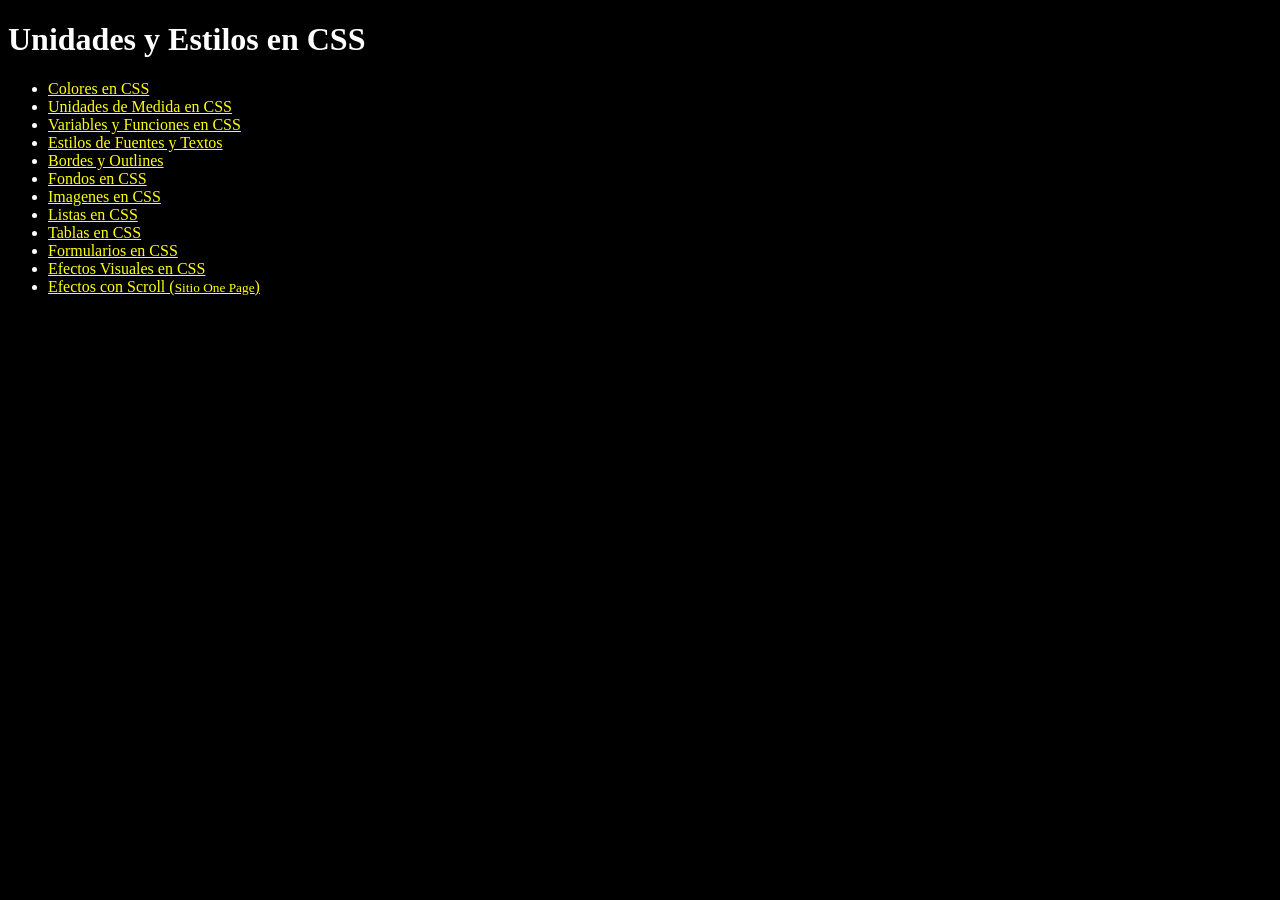
==== index.html @ bd5e769a "Styling with CSS" ====
<!DOCTYPE html>
<html lang="es" class="dark-mode">
  <head>
    <meta charset="UTF-8" />
    <meta name="viewport" content="width=device-width, initial-scale=1.0" />
    <title>Unidades y Estilos CSS</title>
    <link rel="stylesheet" href="css/index.css" />
    <h1>Unidades y Estilos en CSS</h1>
    <ul>
      <li><a href="colors.html">Colores en CSS</a></li>
      <li><a href="units.html">Unidades de Medida en CSS</a></li>
      <li>
        <a href="variables-functions.html">Variables y Funciones en CSS</a>
      </li>
      <li><a href="fonts-text.html">Estilos de Fuentes y Textos</a></li>
      <li><a href="border-outline.html">Bordes y Outlines</a></li>
      <li><a href="backgrounds.html">Fondos en CSS</a></li>
      <li><a href="images.html">Imagenes en CSS</a></li>
      <li><a href="list-items.html">Listas en CSS</a></li>
      <li><a href="tables.html">Tablas en CSS</a></li>
      <li><a href="forms.html">Formularios en CSS</a></li>
      <li><a href="visual-effects.html">Efectos Visuales en CSS</a></li>
      <li>
        <a href="scroll-one-page.html"
          >Efectos con Scroll (<small>Sitio One Page</small>)</a
        >
      </li>
    </ul>
  </head>
  <body></body>
</html>
---- css/index.css ----
.dark-mode {
  background-color: #fff;
  color: #000;
  filter: invert(1);
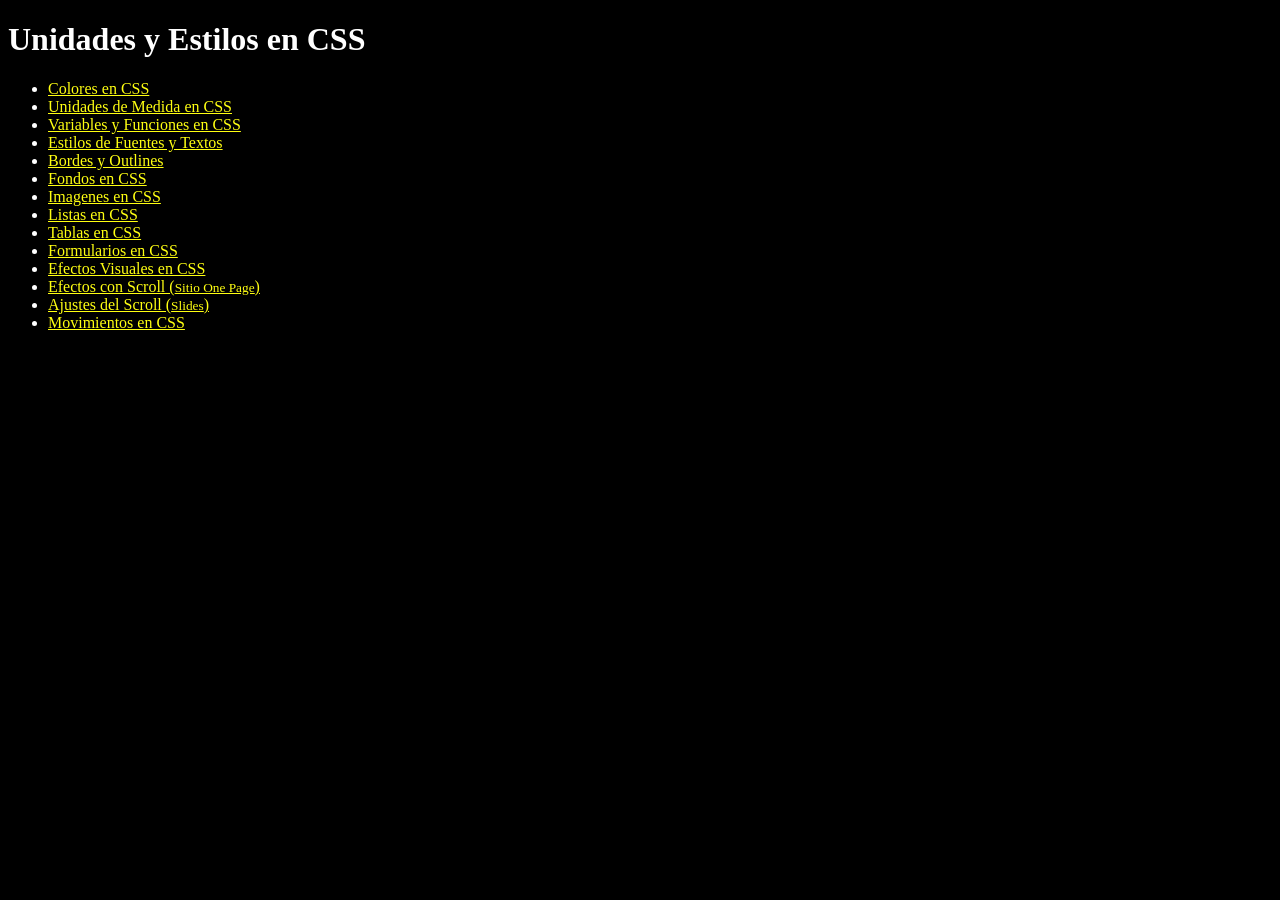
==== commit 309acba1: "Working with CSS transitions and transformations" ====
--- a/index.html
+++ b/index.html
@@ -25,6 +25,12 @@
           >Efectos con Scroll (<small>Sitio One Page</small>)</a
         >
       </li>
+      <li>
+        <a href="scroll-snipes-slides.html"
+          >Ajustes del Scroll (<small>Slides</small>)</a
+        >
+      </li>
+      <li><a href="motion.html">Movimientos en CSS</a></li>
     </ul>
   </head>
   <body></body>
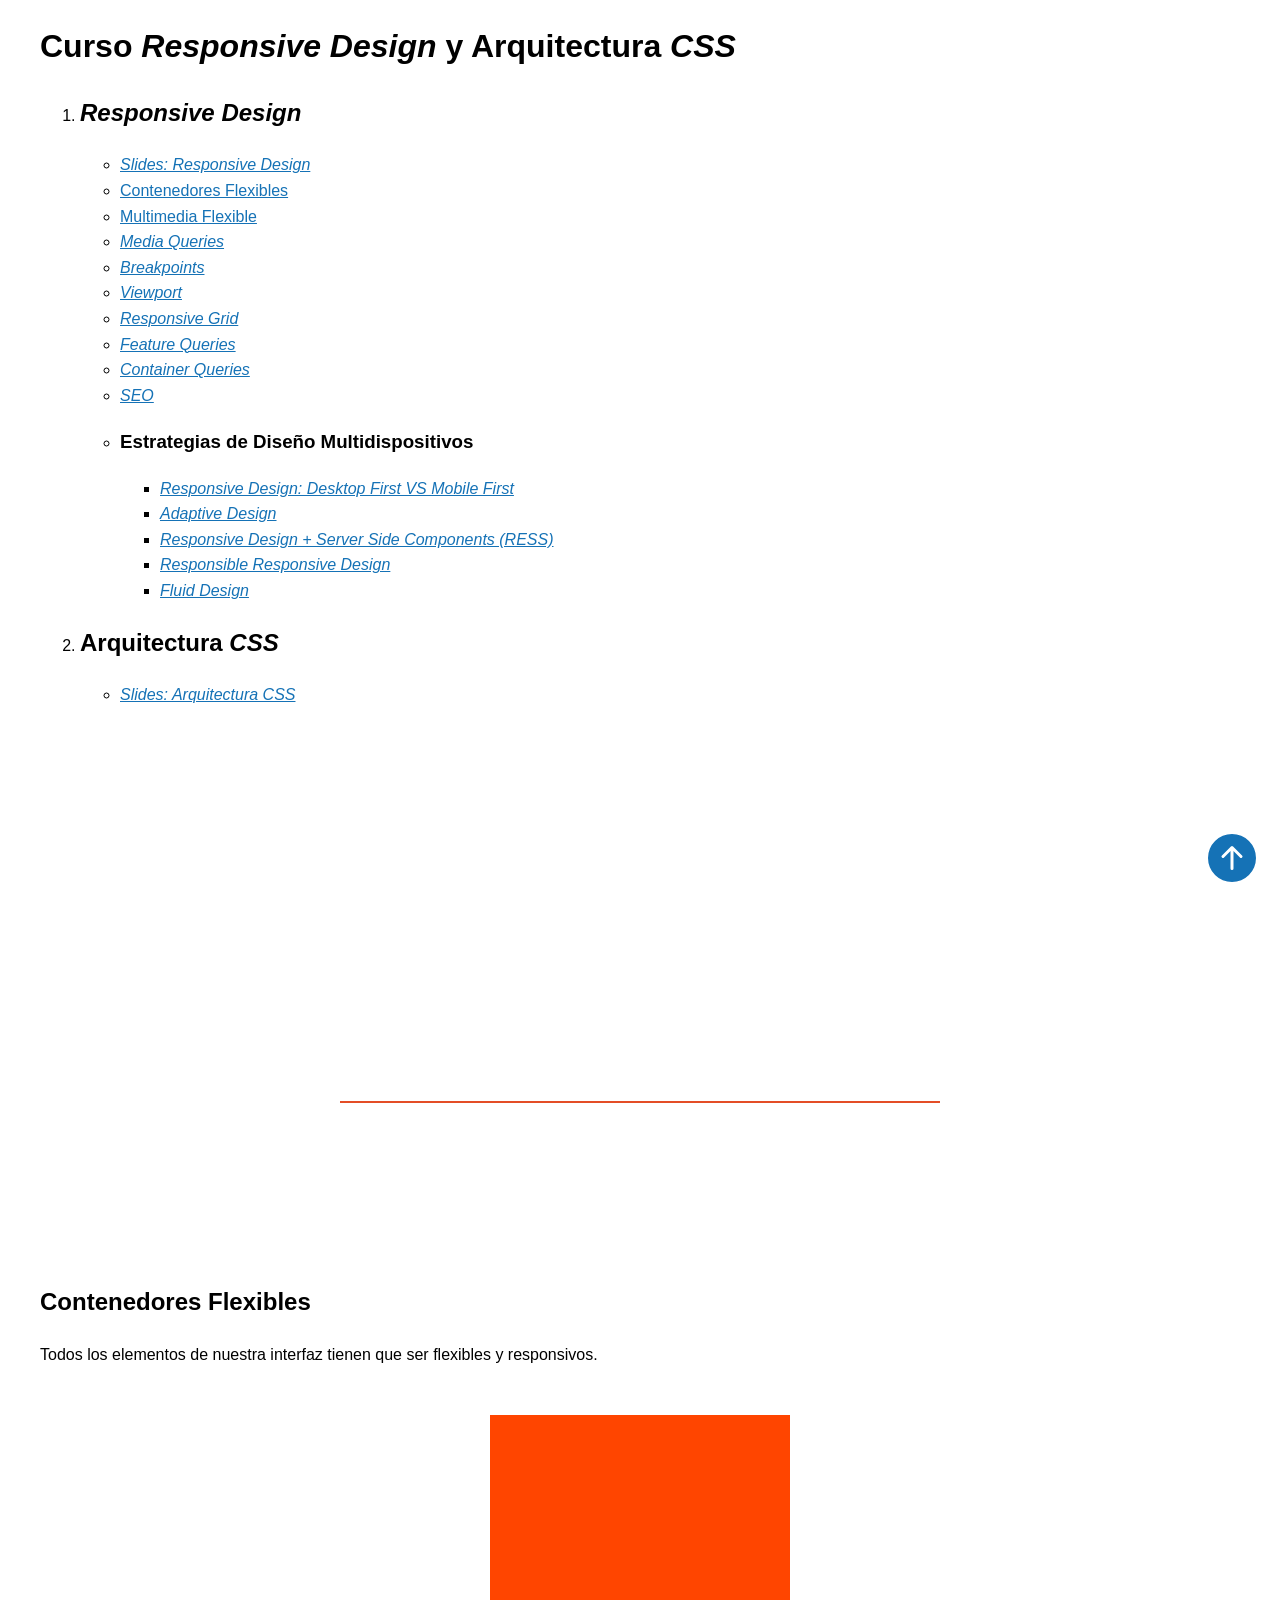
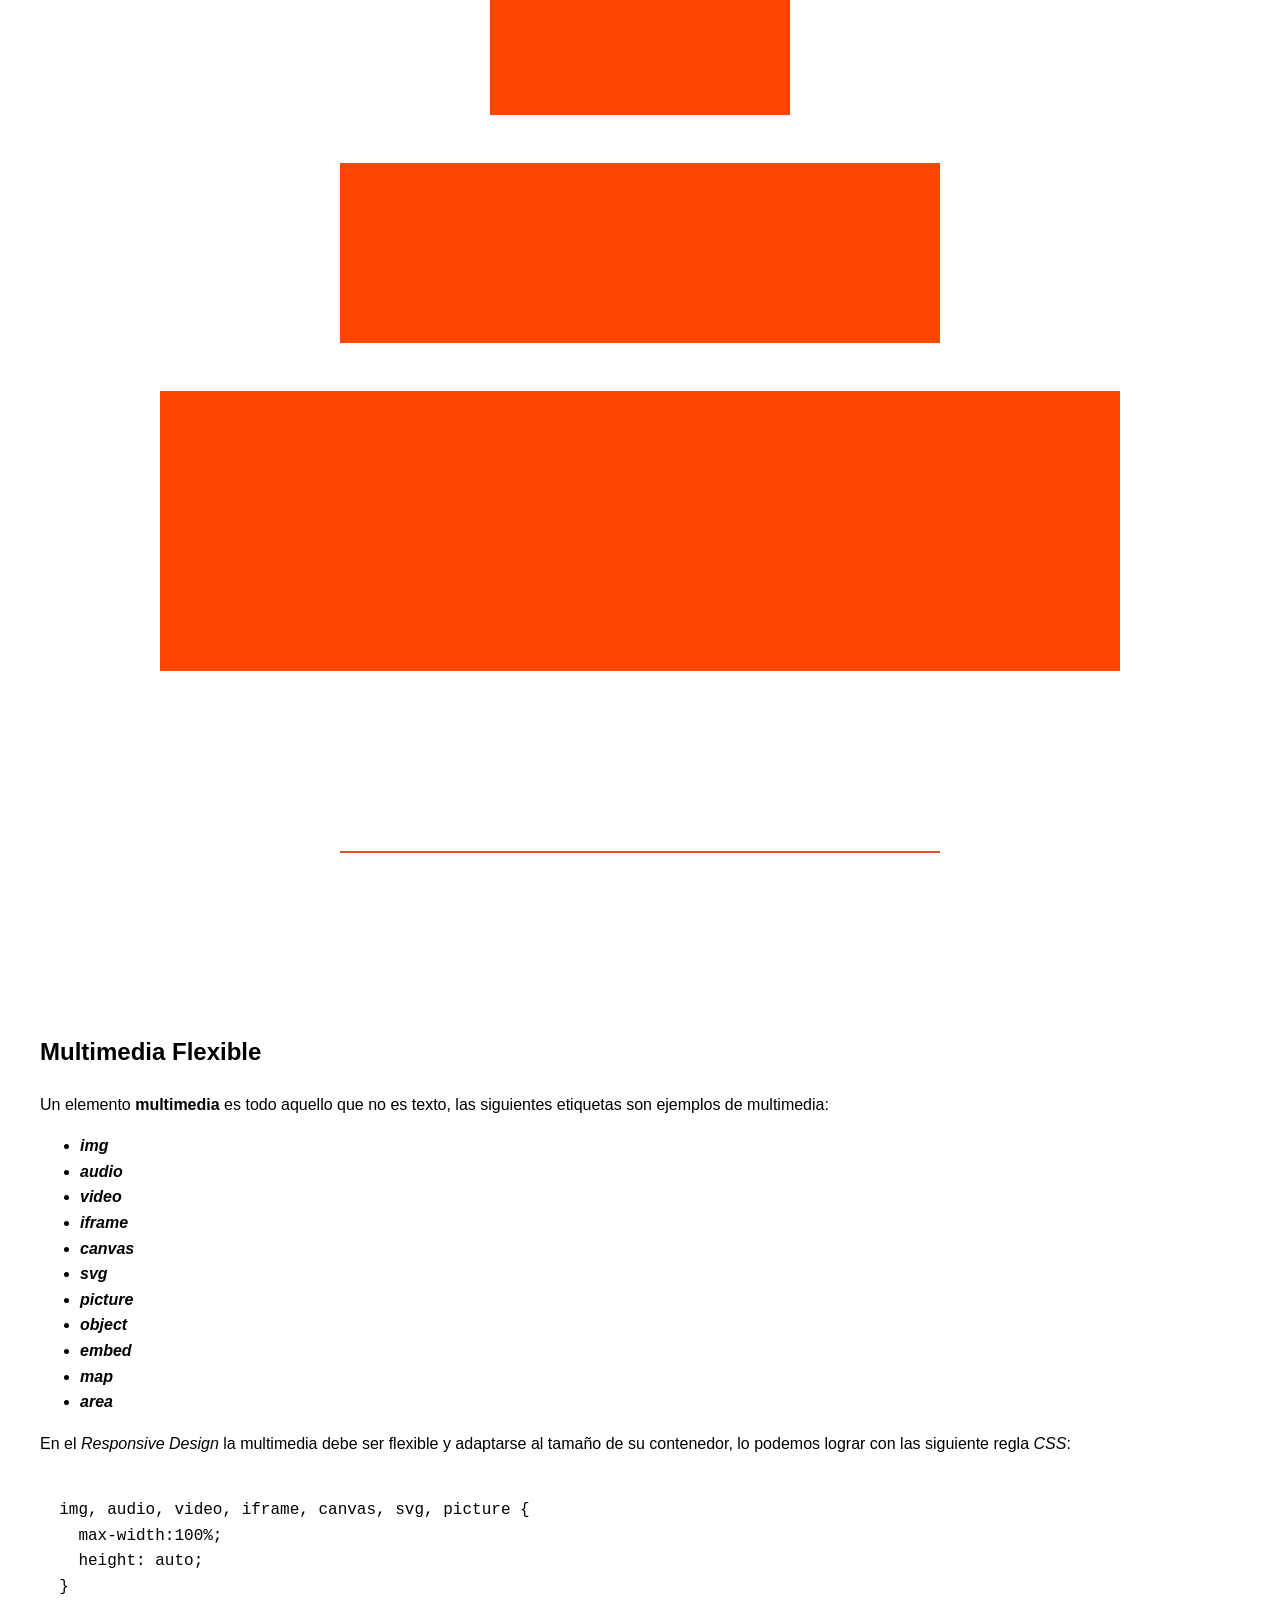
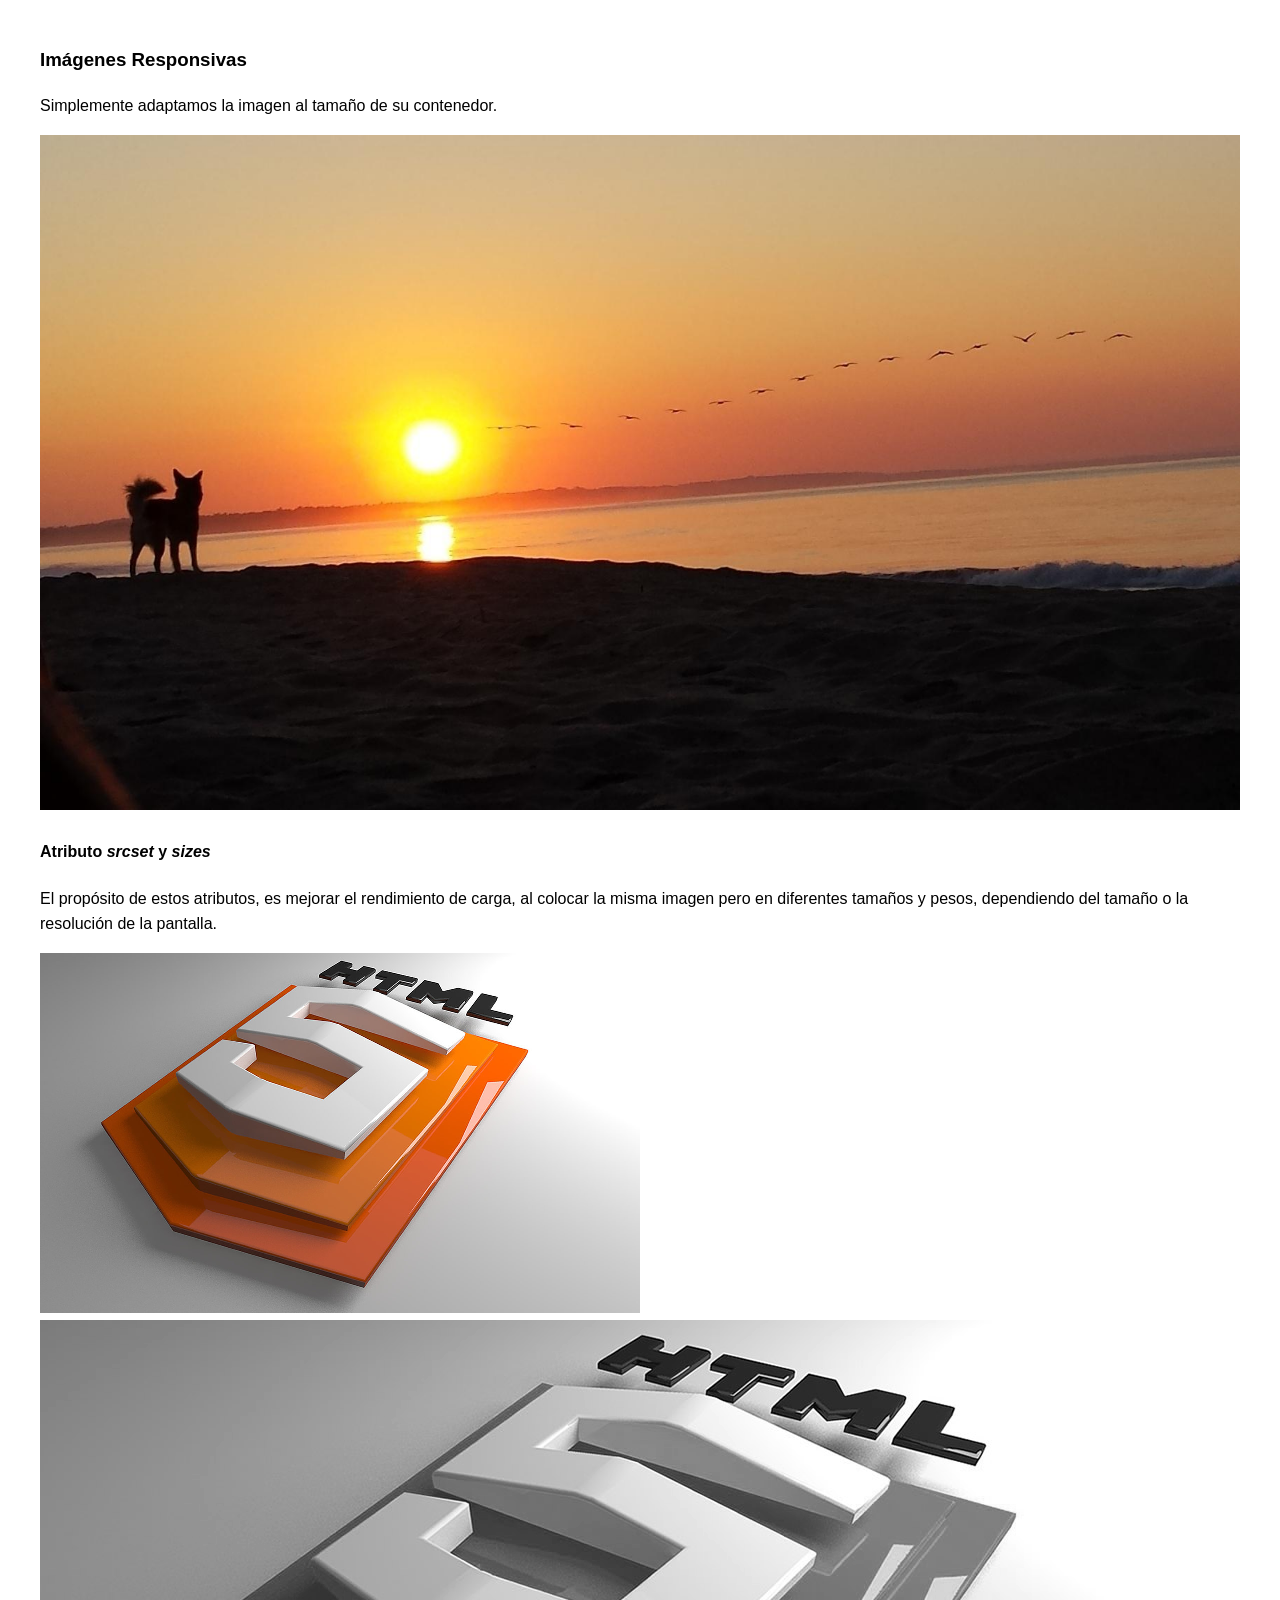
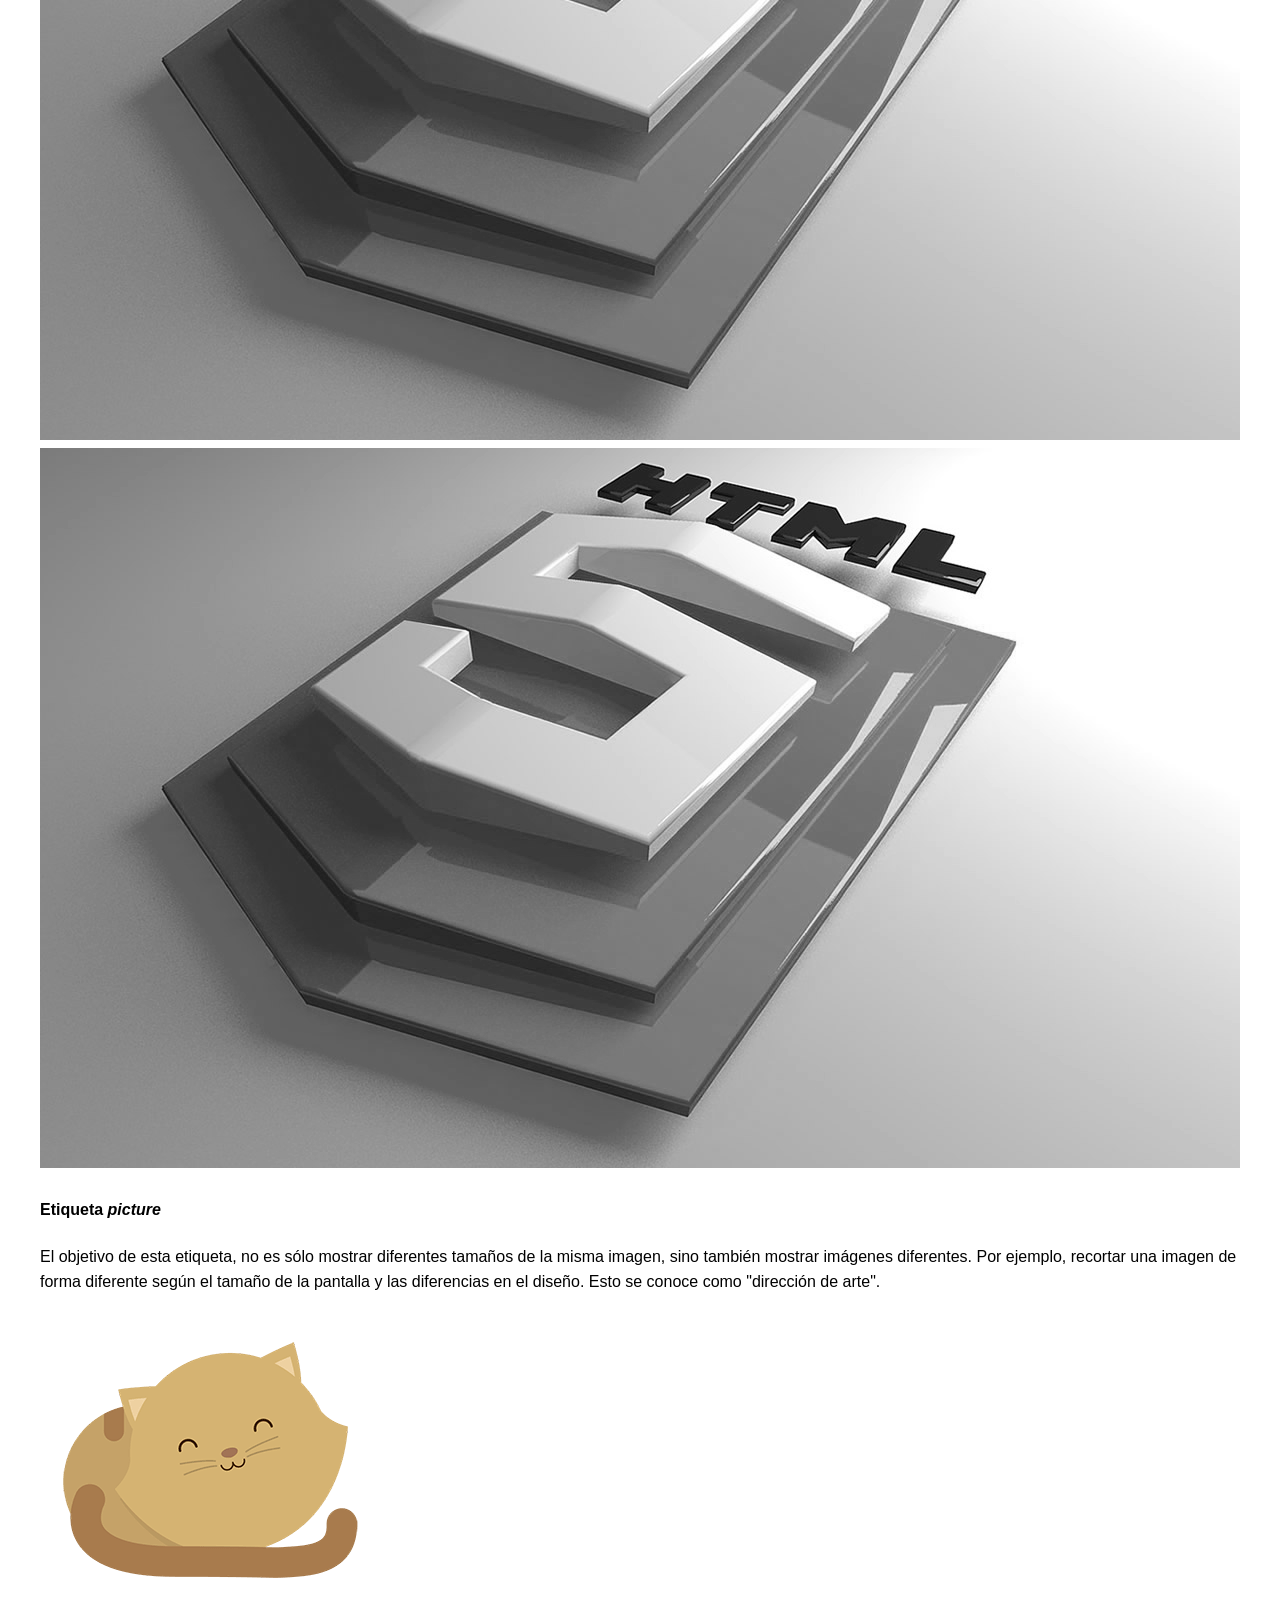
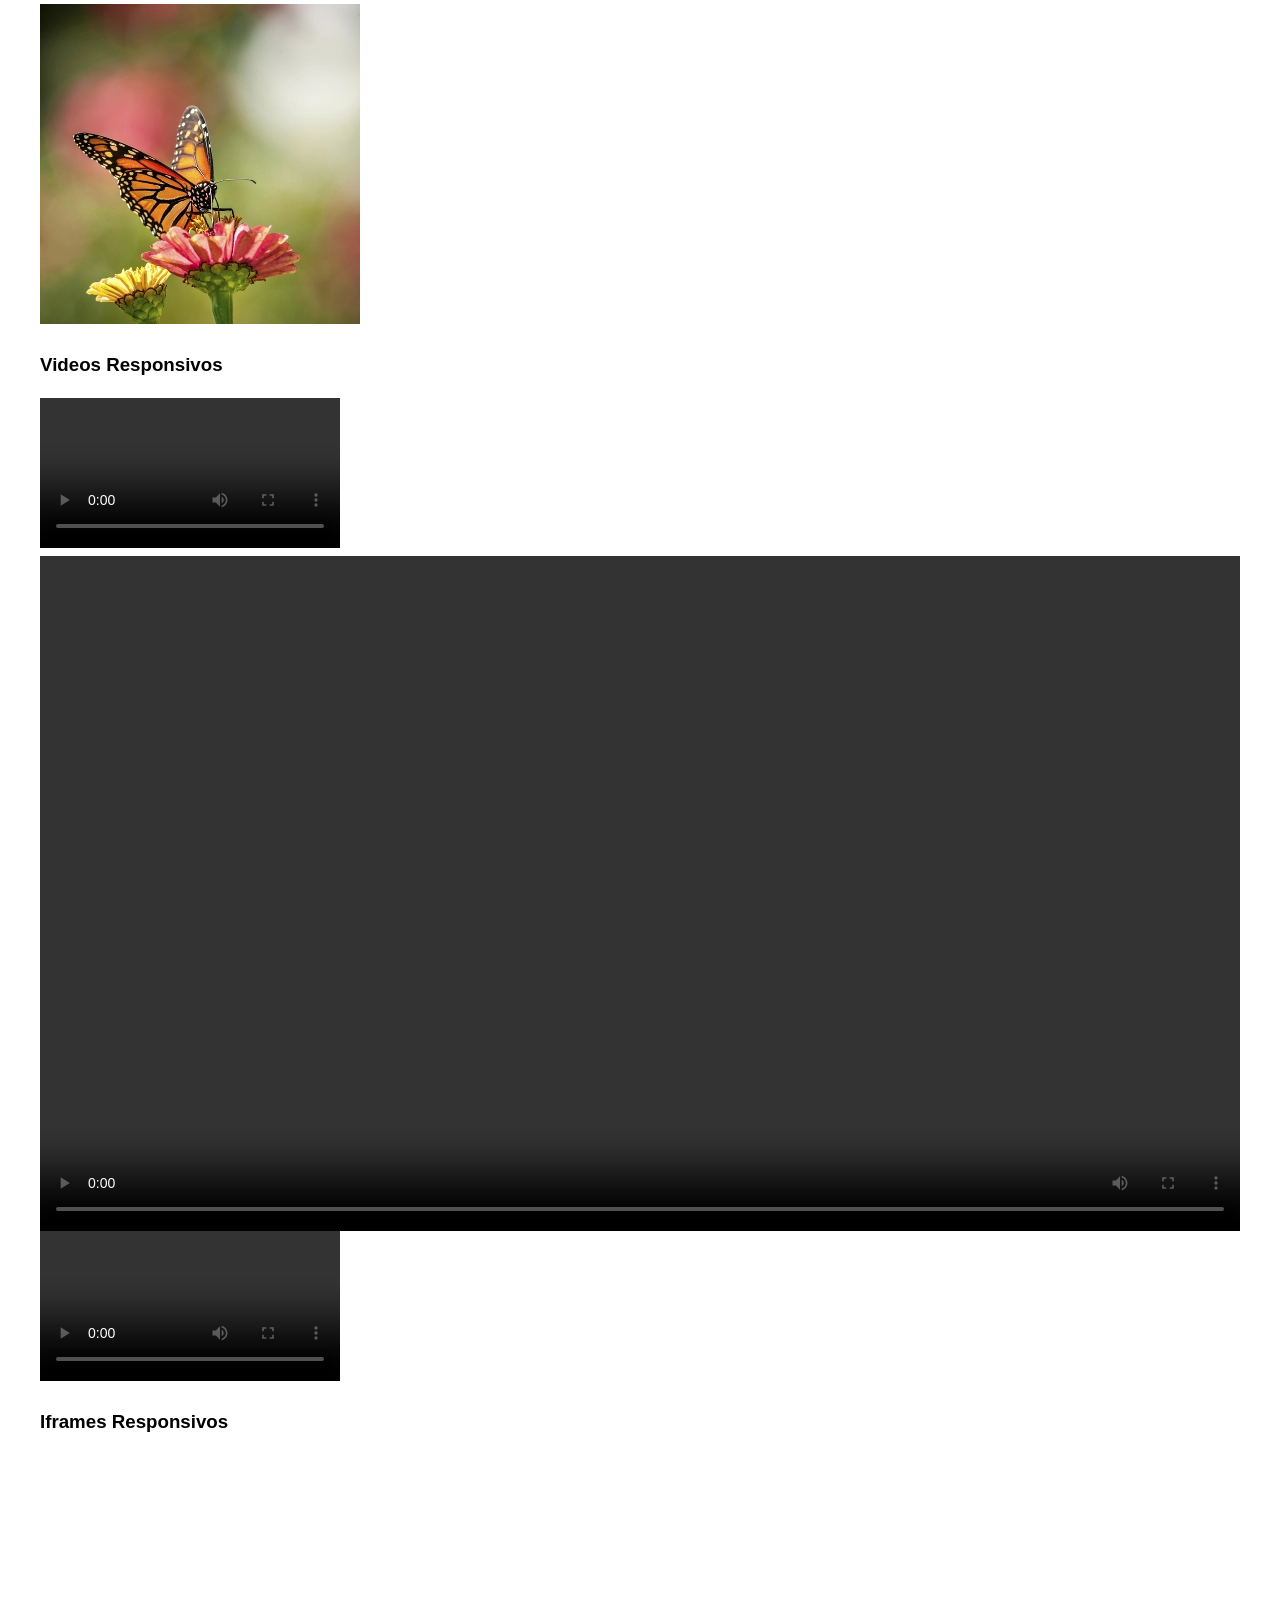
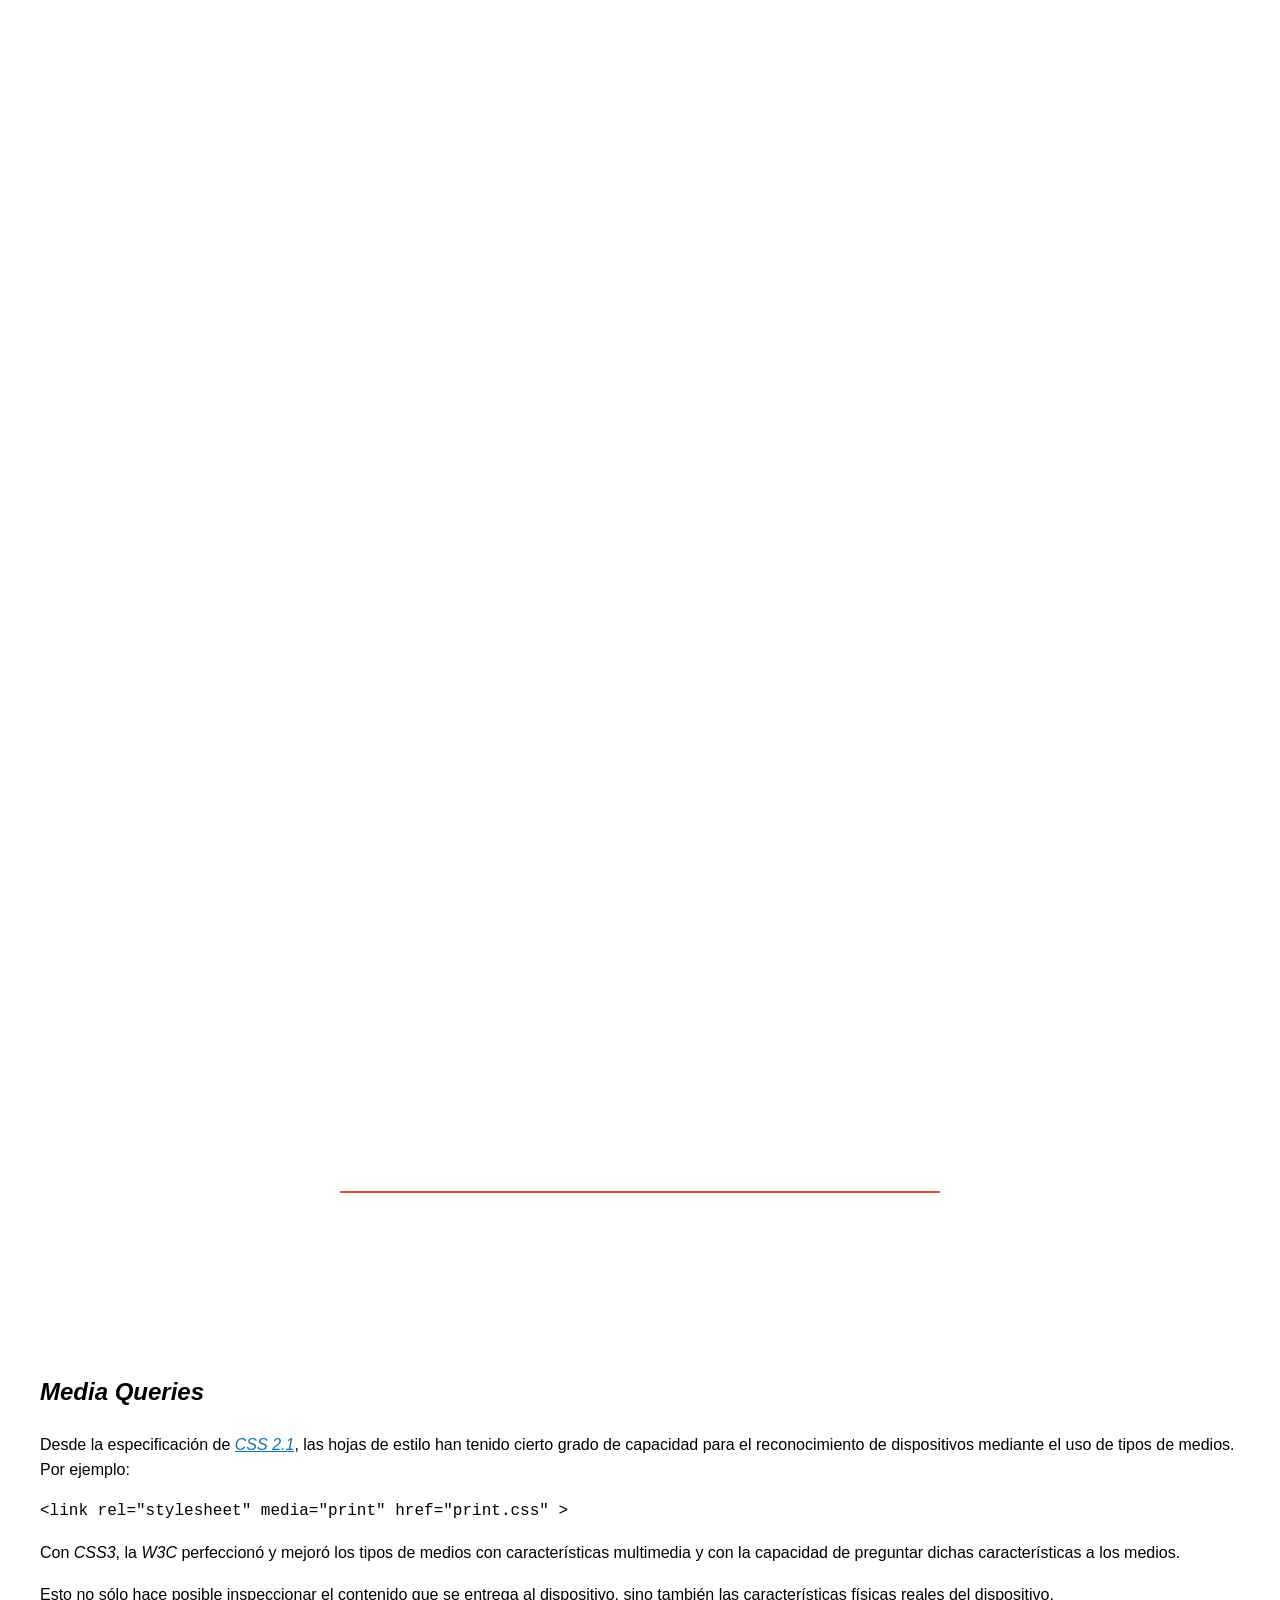
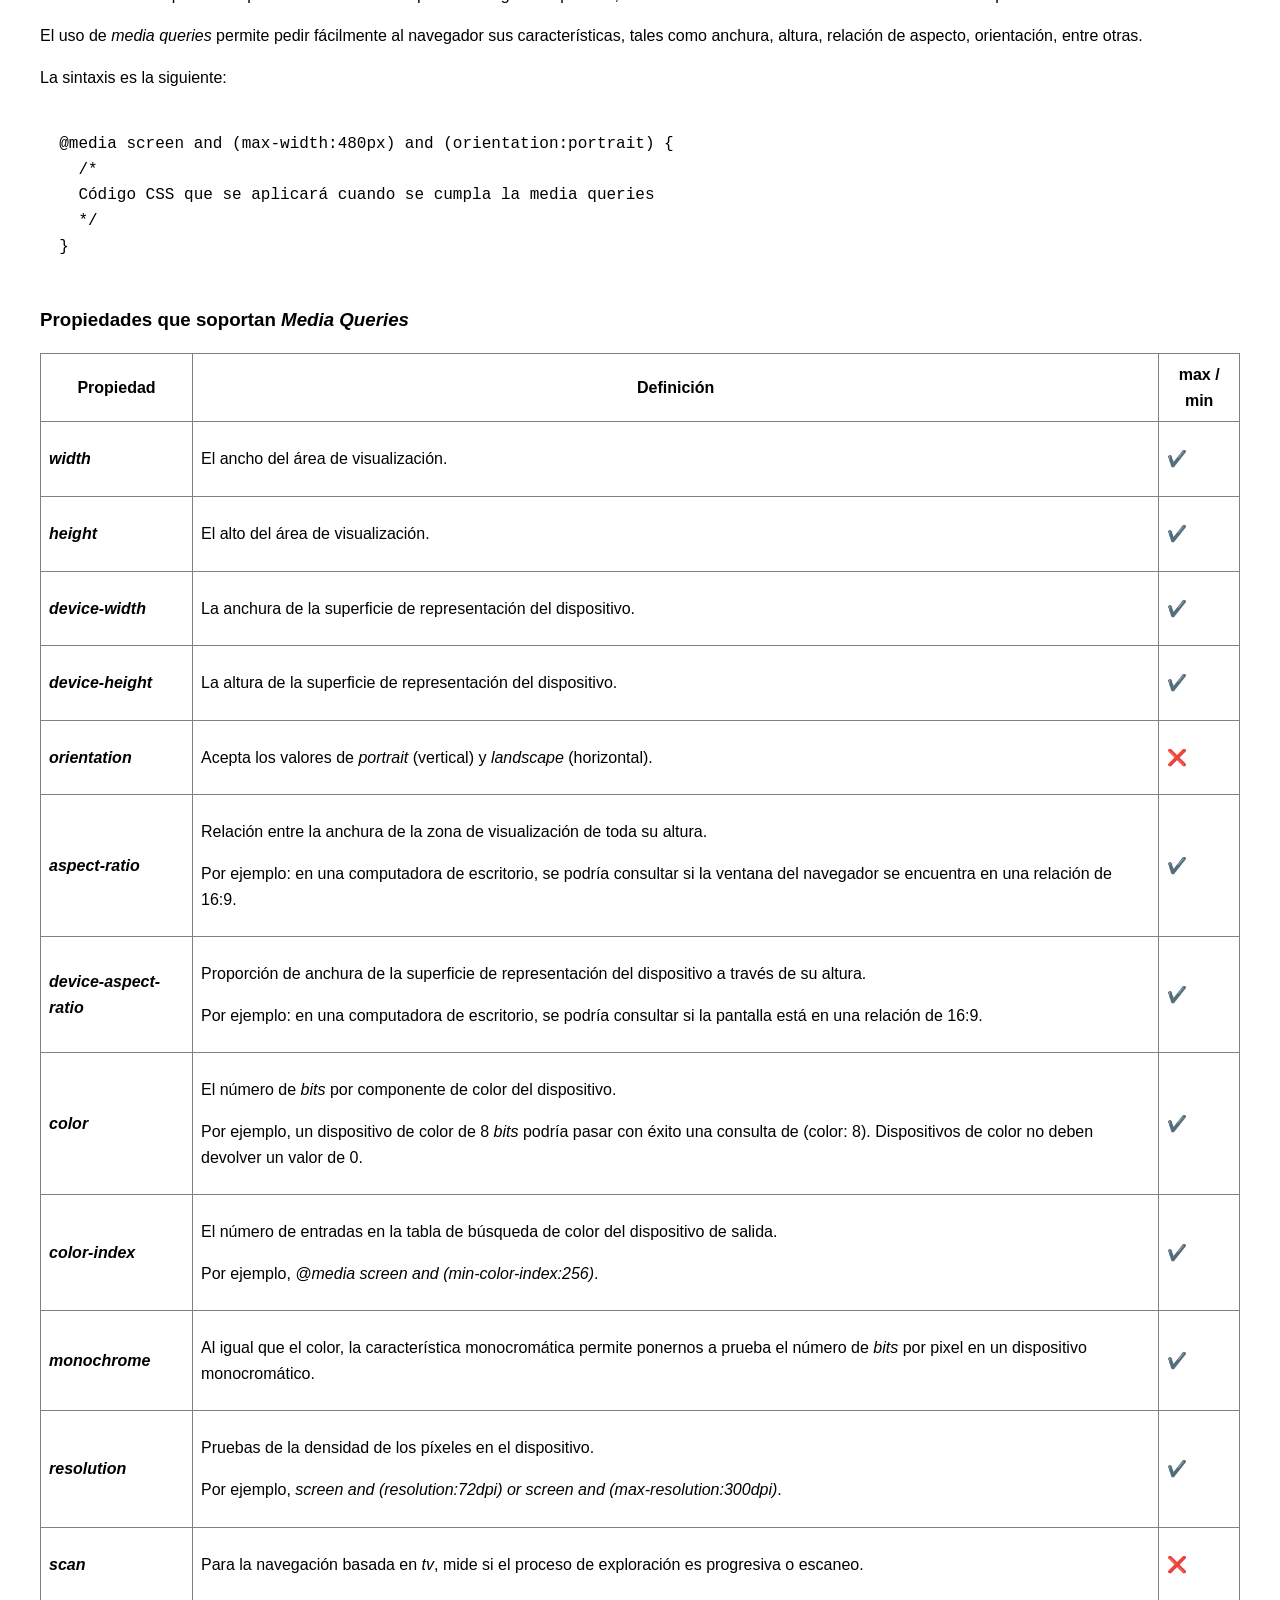
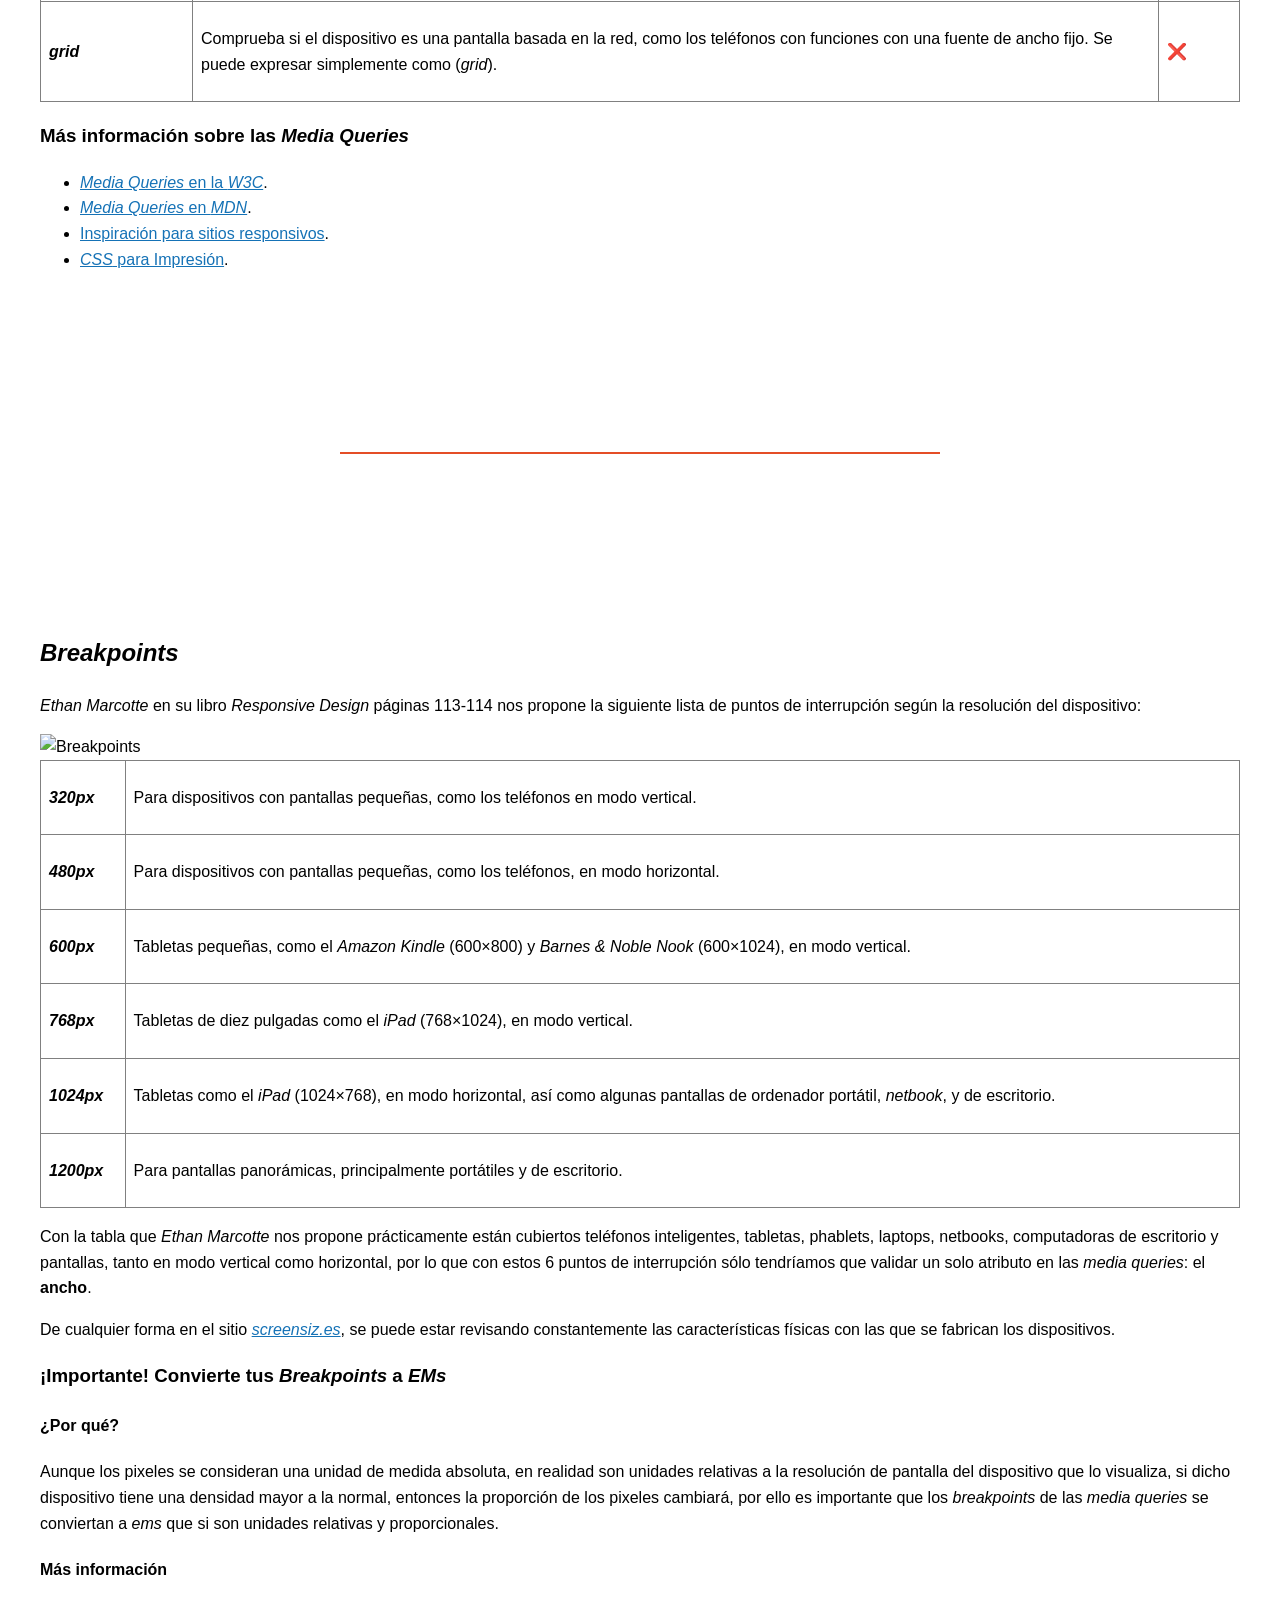
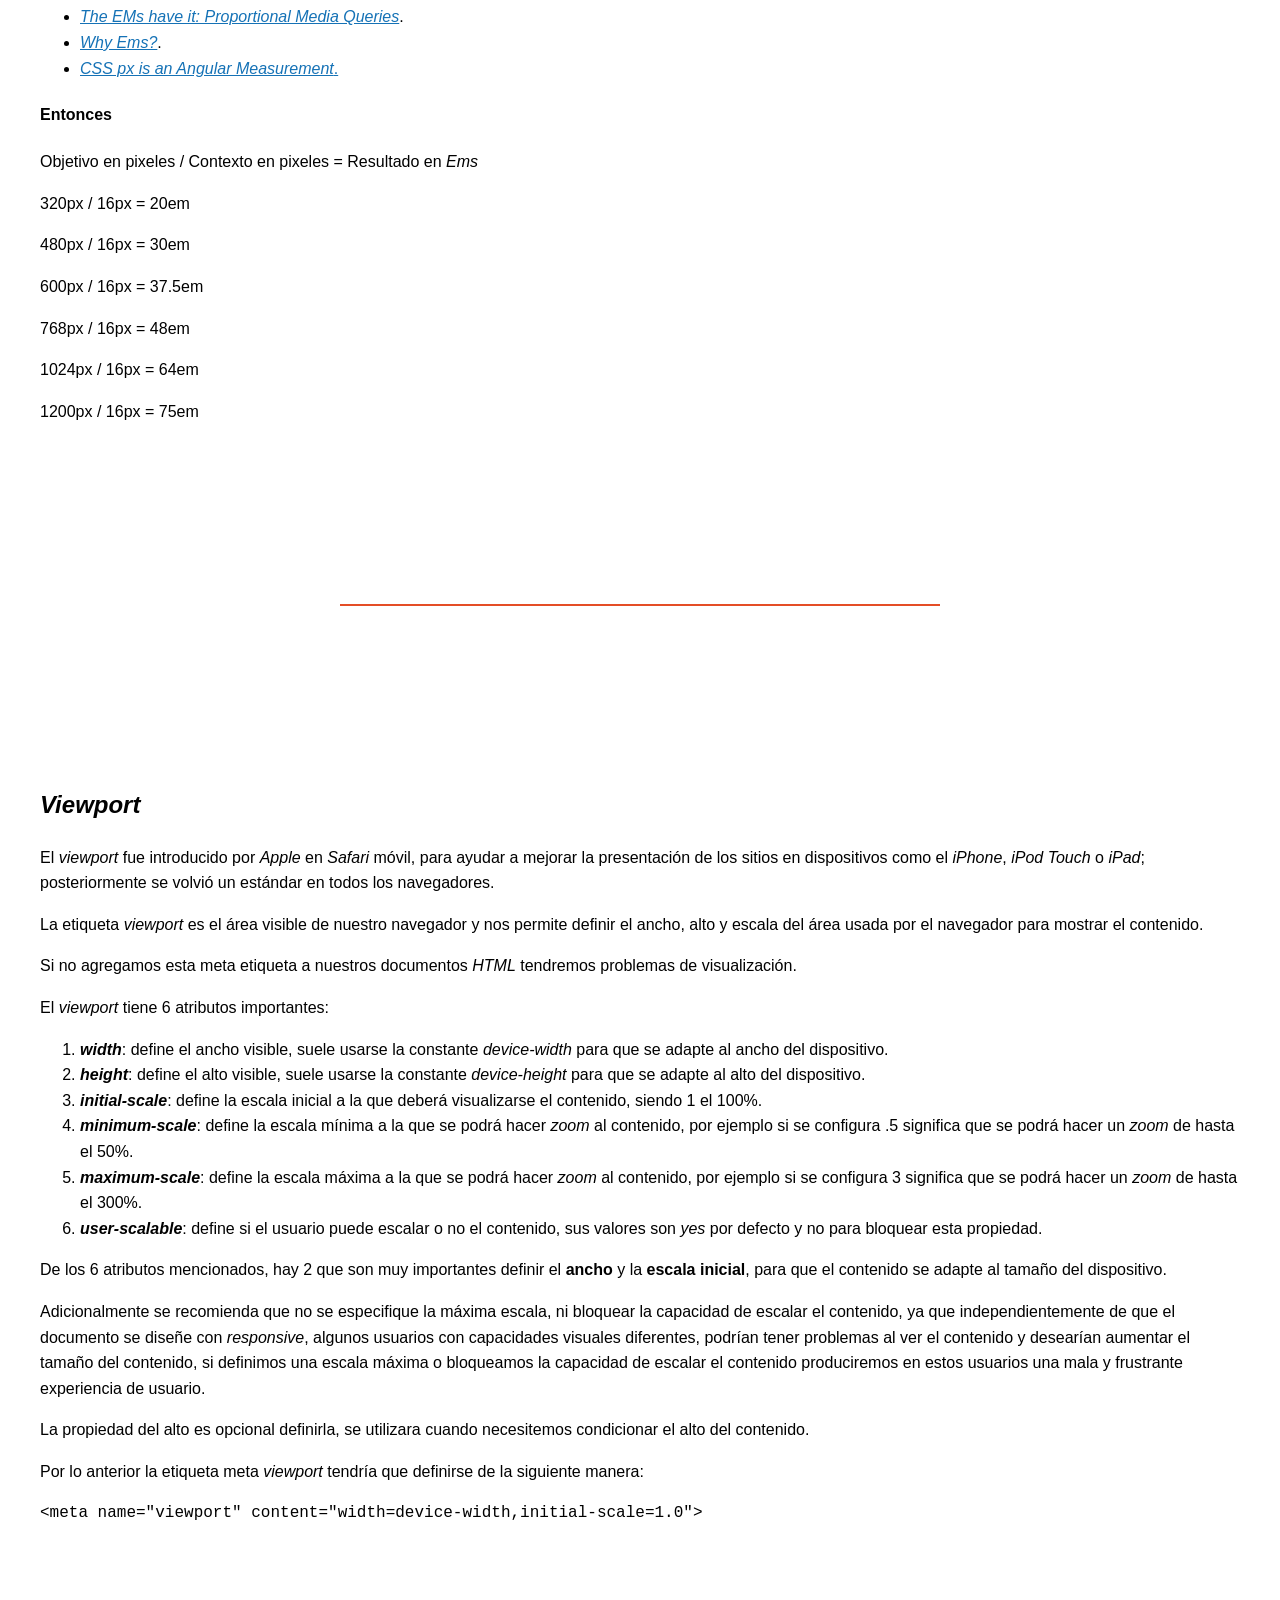
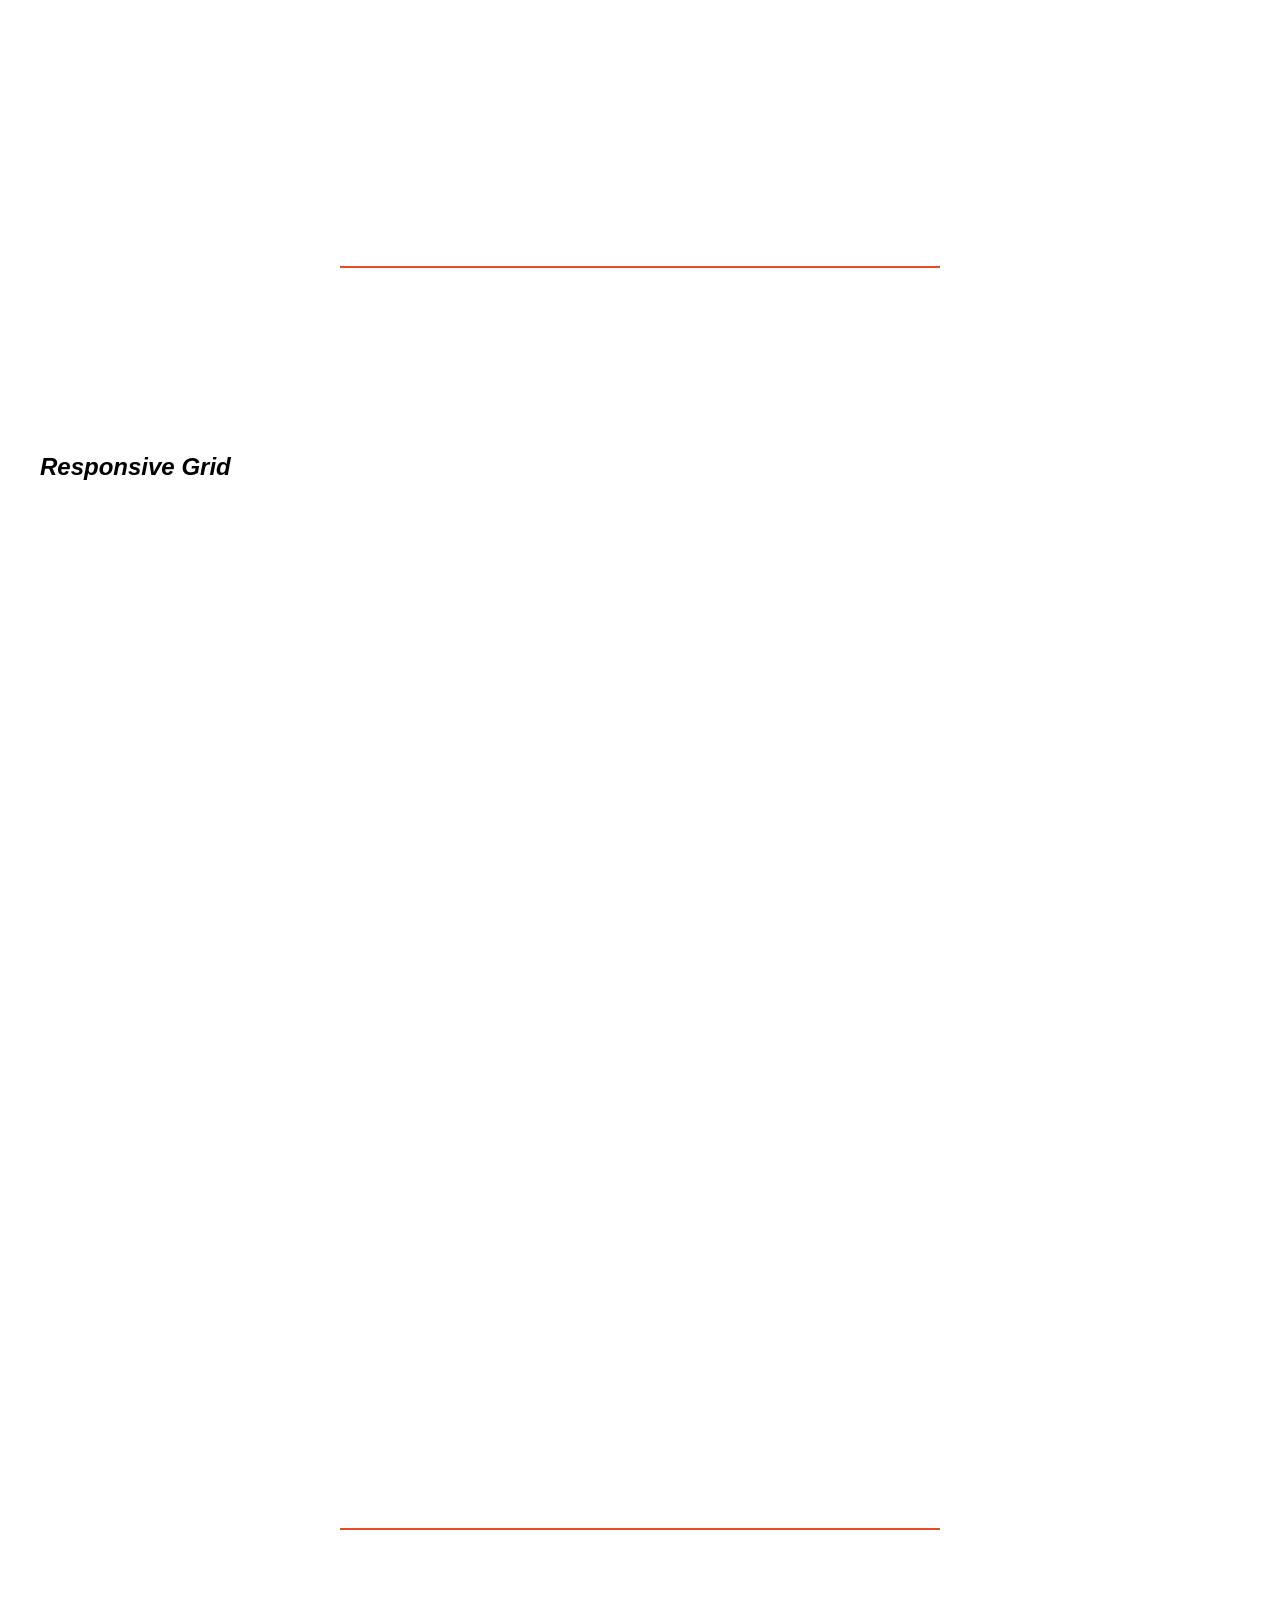
==== commit 6b3422e4: "added styling and responsive styling" ====
--- a/index.html
+++ b/index.html
@@ -1,37 +1,1301 @@
 <!DOCTYPE html>
-<html lang="es" class="dark-mode">
+<html lang="es">
   <head>
     <meta charset="UTF-8" />
     <meta name="viewport" content="width=device-width, initial-scale=1.0" />
-    <title>Unidades y Estilos CSS</title>
-    <link rel="stylesheet" href="css/index.css" />
-    <h1>Unidades y Estilos en CSS</h1>
-    <ul>
-      <li><a href="colors.html">Colores en CSS</a></li>
-      <li><a href="units.html">Unidades de Medida en CSS</a></li>
-      <li>
-        <a href="variables-functions.html">Variables y Funciones en CSS</a>
-      </li>
-      <li><a href="fonts-text.html">Estilos de Fuentes y Textos</a></li>
-      <li><a href="border-outline.html">Bordes y Outlines</a></li>
-      <li><a href="backgrounds.html">Fondos en CSS</a></li>
-      <li><a href="images.html">Imagenes en CSS</a></li>
-      <li><a href="list-items.html">Listas en CSS</a></li>
-      <li><a href="tables.html">Tablas en CSS</a></li>
-      <li><a href="forms.html">Formularios en CSS</a></li>
-      <li><a href="visual-effects.html">Efectos Visuales en CSS</a></li>
-      <li>
-        <a href="scroll-one-page.html"
-          >Efectos con Scroll (<small>Sitio One Page</small>)</a
-        >
-      </li>
-      <li>
-        <a href="scroll-snipes-slides.html"
-          >Ajustes del Scroll (<small>Slides</small>)</a
-        >
-      </li>
-      <li><a href="motion.html">Movimientos en CSS</a></li>
-    </ul>
+    <title>Curso Responsive Design y Arquitectura CSS</title>
+    <link
+      rel="stylesheet"
+      href="https://cdnjs.cloudflare.com/ajax/libs/prism/1.24.1/themes/prism.min.css"
+    />
+    <link rel="stylesheet" href="css/init.css" />
+    <link rel="stylesheet" media="print" href="css/print.css" />
+    <link rel="stylesheet" href="css/grid.css" />
+    <link rel="stylesheet" href="css/style.css" />
   </head>
-  <body></body>
+
+  <body>
+    <main class="container">
+      <header id="top" class="full-screen">
+        <h1>Curso <i>Responsive Design</i> y Arquitectura <i>CSS</i></h1>
+        <ol>
+          <li>
+            <h2><i>Responsive Design</i></h2>
+            <ul>
+              <li>
+                <a href="https://jonmircha.com/responsive" target="_blank"
+                  ><i>Slides: Responsive Design</i></a
+                >
+              </li>
+              <li>
+                <a href="#contenedores-flexibles">Contenedores Flexibles</a>
+              </li>
+              <li><a href="#multimedia-flexible">Multimedia Flexible</a></li>
+              <li>
+                <a href="#media-queries"><i>Media Queries</i></a>
+              </li>
+              <li>
+                <a href="#breakpoints"><i>Breakpoints</i></a>
+              </li>
+              <li>
+                <a href="#viewport"><i>Viewport</i></a>
+              </li>
+              <li>
+                <a href="#responsive-grid"><i>Responsive Grid</i></a>
+              </li>
+              <li>
+                <a href="#feature-queries"><i>Feature Queries</i></a>
+              </li>
+              <li>
+                <a href="#container-queries"><i>Container Queries</i></a>
+              </li>
+              <li>
+                <a href="#seo"><i>SEO</i></a>
+              </li>
+              <li>
+                <h3>Estrategias de Diseño Multidispositivos</h3>
+                <ul>
+                  <li>
+                    <a href="#desktop-mobile"
+                      ><i
+                        >Responsive Design: Desktop First VS Mobile First</i
+                      ></a
+                    >
+                  </li>
+                  <li>
+                    <a href="#adaptive-design"><i>Adaptive Design</i></a>
+                  </li>
+                  <li>
+                    <a href="#ress"
+                      ><i
+                        >Responsive Design + Server Side Components (RESS)</i
+                      ></a
+                    >
+                  </li>
+                  <li>
+                    <a href="#responsible-design"
+                      ><i>Responsible Responsive Design</i></a
+                    >
+                  </li>
+                  <li>
+                    <a href="#fluid-design"><i>Fluid Design</i></a>
+                  </li>
+                </ul>
+              </li>
+            </ul>
+          </li>
+          <li>
+            <h2>Arquitectura <i>CSS</i></h2>
+            <ul>
+              <li>
+                <a href="https://jonmircha.com/css" target="_blank"
+                  ><i>Slides: Arquitectura CSS</i></a
+                >
+              </li>
+            </ul>
+          </li>
+        </ol>
+        <a class="top-btn" href="#top">
+          <svg
+            xmlns="http://www.w3.org/2000/svg"
+            width="16"
+            height="16"
+            fill="currentColor"
+            class="bi bi-arrow-up-circle-fill"
+            viewBox="0 0 16 16"
+          >
+            <path
+              d="M16 8A8 8 0 1 0 0 8a8 8 0 0 0 16 0zm-7.5 3.5a.5.5 0 0 1-1 0V5.707L5.354 7.854a.5.5 0 1 1-.708-.708l3-3a.5.5 0 0 1 .708 0l3 3a.5.5 0 0 1-.708.708L8.5 5.707V11.5z"
+            />
+          </svg>
+        </a>
+      </header>
+      <hr />
+      <article id="contenedores-flexibles" class="full-screen">
+        <h2>Contenedores Flexibles</h2>
+        <p>
+          Todos los elementos de nuestra interfaz tienen que ser flexibles y
+          responsivos.
+        </p>
+        <div class="box"></div>
+        <div class="box-flexible"></div>
+        <div class="box-flexible-2"></div>
+      </article>
+      <hr />
+      <article id="multimedia-flexible" class="full-screen">
+        <h2>Multimedia Flexible</h2>
+        <p>
+          Un elemento <b>multimedia</b> es todo aquello que no es texto, las
+          siguientes etiquetas son ejemplos de multimedia:
+        </p>
+        <ul>
+          <li>
+            <b><i>img</i></b>
+          </li>
+          <li>
+            <b><i>audio</i></b>
+          </li>
+          <li>
+            <b><i>video</i></b>
+          </li>
+          <li>
+            <b><i>iframe</i></b>
+          </li>
+          <li>
+            <b><i>canvas</i></b>
+          </li>
+          <li>
+            <b><i>svg</i></b>
+          </li>
+          <li>
+            <b><i>picture</i></b>
+          </li>
+          <li>
+            <b><i>object</i></b>
+          </li>
+          <li>
+            <b><i>embed</i></b>
+          </li>
+          <li>
+            <b><i>map</i></b>
+          </li>
+          <li>
+            <b><i>area</i></b>
+          </li>
+        </ul>
+        <p>
+          En el <i>Responsive Design</i> la multimedia debe ser flexible y
+          adaptarse al tamaño de su contenedor, lo podemos lograr con las
+          siguiente regla <i>CSS</i>:
+        </p>
+        <pre><code class="language-css">
+  img, audio, video, iframe, canvas, svg, picture {
+    max-width:100%;
+    height: auto;
+  }
+      </code></pre>
+        <h3>Imágenes Responsivas</h3>
+        <p>Simplemente adaptamos la imagen al tamaño de su contenedor.</p>
+        <img src="img/puesta-sol.jpg" alt="Puesta de Sol" />
+        <h4>Atributo <i>srcset</i> y <i>sizes</i></h4>
+        <p>
+          El propósito de estos atributos, es mejorar el rendimiento de carga,
+          al colocar la misma imagen pero en diferentes tamaños y pesos,
+          dependiendo del tamaño o la resolución de la pantalla.
+        </p>
+        <img
+          src="img/html5-3d-600.png"
+          srcset="
+            img/html5-3d-600.png  1x,
+            img/html5-3d-900.png  1.5x,
+            img/html5-3d-1200.png 2x
+          "
+          alt="HTML"
+        />
+        <img
+          src="img/html5-3d-600.png"
+          srcset="
+            img/html5-3d-600.png   600w,
+            img/html5-3d-900.png   900w,
+            img/html5-3d-1200.png 1200w
+          "
+          alt="HTML"
+        />
+        <br />
+        <img
+          src="img/html5-3d-600.png"
+          srcset="
+            img/html5-3d-600.png   600w,
+            img/html5-3d-900.png   900w,
+            img/html5-3d-1200.png 1200w
+          "
+          sizes="(max-width:480px) 300px, (max-width:600px) 480px"
+          alt="HTML"
+        />
+        <h4>Etiqueta <i>picture</i></h4>
+        <p>
+          El objetivo de esta etiqueta, no es sólo mostrar diferentes tamaños de
+          la misma imagen, sino también mostrar imágenes diferentes. Por
+          ejemplo, recortar una imagen de forma diferente según el tamaño de la
+          pantalla y las diferencias en el diseño. Esto se conoce como
+          "dirección de arte".
+        </p>
+        <picture>
+          <source srcset="img/kitten-large.png" media="(min-width:1200px)" />
+          <source srcset="img/kitten-medium.png" media="(min-width:600px)" />
+          <img src="img/kitten-small.png" alt="Kitten" />
+        </picture>
+        <br />
+        <picture>
+          <source srcset="img/butterfly.webp" type="image/webp" />
+          <img src="img/butterfly.jpg" alt="Mariposa" />
+        </picture>
+        <h3>Videos Responsivos</h3>
+        <video src="assets/kenai.mp4" controls></video>
+        <div class="responsive-media">
+          <video src="assets/kenai.mp4" controls></video>
+        </div>
+        <video
+          class="aspect-radio-16-9"
+          src="assets/kenai.mp4"
+          controls
+        ></video>
+        <h3>Iframes Responsivos</h3>
+        <iframe
+          width="560"
+          height="315"
+          src="https://www.youtube.com/embed/udGrXWeJp1Y?si=rXWzLjpsfSJBSRF7"
+          title="YouTube video player"
+          frameborder="0"
+          allow="accelerometer; autoplay; clipboard-write; encrypted-media; gyroscope; picture-in-picture; web-share"
+          referrerpolicy="strict-origin-when-cross-origin"
+          allowfullscreen
+        ></iframe>
+        <br />
+        <div class="responsive-media">
+          <iframe
+            width="560"
+            height="315"
+            src="https://www.youtube.com/embed/udGrXWeJp1Y?si=rXWzLjpsfSJBSRF7"
+            title="YouTube video player"
+            frameborder="0"
+            allow="accelerometer; autoplay; clipboard-write; encrypted-media; gyroscope; picture-in-picture; web-share"
+            referrerpolicy="strict-origin-when-cross-origin"
+            allowfullscreen
+          ></iframe>
+        </div>
+        <div>
+          <iframe
+            class="aspect-radio-16-9"
+            width="560"
+            height="315"
+            src="https://www.youtube.com/embed/udGrXWeJp1Y?si=rXWzLjpsfSJBSRF7"
+            title="YouTube video player"
+            frameborder="0"
+            allow="accelerometer; autoplay; clipboard-write; encrypted-media; gyroscope; picture-in-picture; web-share"
+            referrerpolicy="strict-origin-when-cross-origin"
+            allowfullscreen
+          ></iframe>
+        </div>
+      </article>
+      <hr />
+      <article id="media-queries" class="full-screen">
+        <h2><i>Media Queries</i></h2>
+        <p>
+          Desde la especificación de
+          <a href="http://www.w3.org/TR/CSS2/" target="_blank"><i>CSS 2.1</i></a
+          >, las hojas de estilo han tenido cierto grado de capacidad para el
+          reconocimiento de dispositivos mediante el uso de tipos de medios. Por
+          ejemplo:
+        </p>
+        <pre><code class="language-html">&lt;link rel="stylesheet" media="print" href="print.css" &gt;</code></pre>
+        <p>
+          Con <i>CSS3</i>, la <i>W3C</i> perfeccionó y mejoró los tipos de
+          medios con características multimedia y con la capacidad de preguntar
+          dichas características a los medios.
+        </p>
+        <p>
+          Esto no sólo hace posible inspeccionar el contenido que se entrega al
+          dispositivo, sino también las características físicas reales del
+          dispositivo.
+        </p>
+        <p>
+          El uso de <i>media queries</i> permite pedir fácilmente al navegador
+          sus características, tales como anchura, altura, relación de aspecto,
+          orientación, entre otras.
+        </p>
+        <p>La sintaxis es la siguiente:</p>
+        <pre><code class="language-css">
+  @media screen and (max-width:480px) and (orientation:portrait) {
+    /* 
+    Código CSS que se aplicará cuando se cumpla la media queries
+    */
+  }
+      </code></pre>
+        <h3>Propiedades que soportan <i>Media Queries</i></h3>
+        <table>
+          <tr>
+            <th>Propiedad</th>
+            <th>Definición</th>
+            <th>max / min</th>
+          </tr>
+          <tr>
+            <td>
+              <b><i>width</i></b>
+            </td>
+            <td>
+              <p>El ancho del área de visualización.</p>
+            </td>
+            <td>✔️</td>
+          </tr>
+          <tr>
+            <td>
+              <b><i>height</i></b>
+            </td>
+            <td>
+              <p>El alto del área de visualización.</p>
+            </td>
+            <td>✔️</td>
+          </tr>
+          <tr>
+            <td>
+              <b><i>device-width</i></b>
+            </td>
+            <td>
+              <p>
+                La anchura de la superficie de representación del dispositivo.
+              </p>
+            </td>
+            <td>✔️</td>
+          </tr>
+          <tr>
+            <td>
+              <b><i>device-height</i></b>
+            </td>
+            <td>
+              <p>
+                La altura de la superficie de representación del dispositivo.
+              </p>
+            </td>
+            <td>✔️</td>
+          </tr>
+          <tr>
+            <td>
+              <b><i>orientation</i></b>
+            </td>
+            <td>
+              <p>
+                Acepta los valores de <i>portrait</i> (vertical) y
+                <i>landscape</i> (horizontal).
+              </p>
+            </td>
+            <td>❌</td>
+          </tr>
+          <tr>
+            <td>
+              <b><i>aspect-ratio</i></b>
+            </td>
+            <td>
+              <p>
+                Relación entre la anchura de la zona de visualización de toda su
+                altura.
+              </p>
+              <p>
+                Por ejemplo: en una computadora de escritorio, se podría
+                consultar si la ventana del navegador se encuentra en una
+                relación de 16:9.
+              </p>
+            </td>
+            <td>✔️</td>
+          </tr>
+          <tr>
+            <td>
+              <b><i>device-aspect-ratio</i></b>
+            </td>
+            <td>
+              <p>
+                Proporción de anchura de la superficie de representación del
+                dispositivo a través de su altura.
+              </p>
+              <p>
+                Por ejemplo: en una computadora de escritorio, se podría
+                consultar si la pantalla está en una relación de 16:9.
+              </p>
+            </td>
+            <td>✔️</td>
+          </tr>
+          <tr>
+            <td>
+              <b><i>color</i></b>
+            </td>
+            <td>
+              <p>
+                El número de <i>bits</i> por componente de color del
+                dispositivo.
+              </p>
+              <p>
+                Por ejemplo, un dispositivo de color de 8 <i>bits</i> podría
+                pasar con éxito una consulta de (color: 8). Dispositivos de
+                color no deben devolver un valor de 0.
+              </p>
+            </td>
+            <td>✔️</td>
+          </tr>
+          <tr>
+            <td>
+              <b><i>color-index</i></b>
+            </td>
+            <td>
+              <p>
+                El número de entradas en la tabla de búsqueda de color del
+                dispositivo de salida.
+              </p>
+              <p>
+                Por ejemplo, <i>@media screen and (min-color-index:256)</i>.
+              </p>
+            </td>
+            <td>✔️</td>
+          </tr>
+          <tr>
+            <td>
+              <b><i>monochrome</i></b>
+            </td>
+            <td>
+              <p>
+                Al igual que el color, la característica monocromática permite
+                ponernos a prueba el número de <i>bits</i>
+                por pixel en un dispositivo monocromático.
+              </p>
+            </td>
+            <td>✔️</td>
+          </tr>
+          <tr>
+            <td>
+              <b><i>resolution</i></b>
+            </td>
+            <td>
+              <p>Pruebas de la densidad de los píxeles en el dispositivo.</p>
+              <p>
+                Por ejemplo,
+                <i
+                  >screen and (resolution:72dpi) or screen and
+                  (max-resolution:300dpi)</i
+                >.
+              </p>
+            </td>
+            <td>✔️</td>
+          </tr>
+          <tr>
+            <td>
+              <b><i>scan</i></b>
+            </td>
+            <td>
+              <p>
+                Para la navegación basada en <i>tv</i>, mide si el proceso de
+                exploración es progresiva o escaneo.
+              </p>
+            </td>
+            <td>❌</td>
+          </tr>
+          <tr>
+            <td>
+              <b><i>grid</i></b>
+            </td>
+            <td>
+              <p>
+                Comprueba si el dispositivo es una pantalla basada en la red,
+                como los teléfonos con funciones con una fuente de ancho fijo.
+                Se puede expresar simplemente como (<i>grid</i>).
+              </p>
+            </td>
+            <td>❌</td>
+          </tr>
+        </table>
+        <h3>Más información sobre las <i>Media Queries</i></h3>
+        <ul>
+          <li>
+            <a href="https://www.w3.org/TR/css3-mediaqueries/" target="_blank"
+              ><i>Media Queries</i> en la <i>W3C</i></a
+            >.
+          </li>
+          <li>
+            <a
+              href="https://developer.mozilla.org/es/docs/Web/CSS/Media_Queries/Using_media_queries"
+              target="_blank"
+              ><i>Media Queries</i> en <i>MDN</i></a
+            >.
+          </li>
+          <li>
+            <a href="https://mediaqueri.es/" target="_blank"
+              >Inspiración para sitios responsivos</a
+            >.
+          </li>
+          <li>
+            <a
+              href="https://www.smashingmagazine.com/2015/01/designing-for-print-with-css/"
+              target="_blank"
+              ><i>CSS</i> para Impresión</a
+            >.
+          </li>
+        </ul>
+      </article>
+      <hr />
+      <article id="breakpoints" class="full-screen">
+        <h2><i>Breakpoints</i></h2>
+        <p>
+          <i>Ethan Marcotte</i> en su libro <i>Responsive Design</i> páginas
+          113-114 nos propone la siguiente lista de puntos de interrupción según
+          la resolución del dispositivo:
+        </p>
+        <img
+          src="https://jonmircha.com/img/blog/breakpoints.jpg"
+          alt="Breakpoints"
+        />
+        <table>
+          <tr>
+            <td>
+              <b><i>320px</i></b>
+            </td>
+            <td>
+              <p>
+                Para dispositivos con pantallas pequeñas, como los teléfonos en
+                modo vertical.
+              </p>
+            </td>
+          </tr>
+          <tr>
+            <td>
+              <b><i>480px</i></b>
+            </td>
+            <td>
+              <p>
+                Para dispositivos con pantallas pequeñas, como los teléfonos, en
+                modo horizontal.
+              </p>
+            </td>
+          </tr>
+          <tr>
+            <td>
+              <b><i>600px</i></b>
+            </td>
+            <td>
+              <p>
+                Tabletas pequeñas, como el <i>Amazon Kindle</i> (600×800) y
+                <i>Barnes & Noble Nook</i> (600×1024), en modo vertical.
+              </p>
+            </td>
+          </tr>
+          <tr>
+            <td>
+              <b><i>768px</i></b>
+            </td>
+            <td>
+              <p>
+                Tabletas de diez pulgadas como el <i>iPad</i> (768×1024), en
+                modo vertical.
+              </p>
+            </td>
+          </tr>
+          <tr>
+            <td>
+              <b><i>1024px</i></b>
+            </td>
+            <td>
+              <p>
+                Tabletas como el <i>iPad</i> (1024×768), en modo horizontal, así
+                como algunas pantallas de ordenador portátil, <i>netbook</i>, y
+                de escritorio.
+              </p>
+            </td>
+          </tr>
+          <tr>
+            <td>
+              <b><i>1200px</i></b>
+            </td>
+            <td>
+              <p>
+                Para pantallas panorámicas, principalmente portátiles y de
+                escritorio.
+              </p>
+            </td>
+          </tr>
+        </table>
+        <p>
+          Con la tabla que <i>Ethan Marcotte</i> nos propone prácticamente están
+          cubiertos teléfonos inteligentes, tabletas, phablets, laptops,
+          netbooks, computadoras de escritorio y pantallas, tanto en modo
+          vertical como horizontal, por lo que con estos 6 puntos de
+          interrupción sólo tendríamos que validar un solo atributo en las
+          <i>media queries</i>: el <b>ancho</b>.
+        </p>
+        <p>
+          De cualquier forma en el sitio
+          <a href="http://screensiz.es" target="_blank"><i>screensiz.es</i></a
+          >, se puede estar revisando constantemente las características físicas
+          con las que se fabrican los dispositivos.
+        </p>
+        <h3>¡Importante! Convierte tus <i>Breakpoints</i> a <i>EMs</i></h3>
+        <h4>¿Por qué?</h4>
+        <p>
+          Aunque los pixeles se consideran una unidad de medida absoluta, en
+          realidad son unidades relativas a la resolución de pantalla del
+          dispositivo que lo visualiza, si dicho dispositivo tiene una densidad
+          mayor a la normal, entonces la proporción de los pixeles cambiará, por
+          ello es importante que los <i>breakpoints</i> de las
+          <i>media queries</i> se conviertan a <i>ems</i>
+          que si son unidades relativas y proporcionales.
+        </p>
+        <h4>Más información</h4>
+        <ul>
+          <li>
+            <a
+              href="http://blog.cloudfour.com/the-ems-have-it-proportional-media-queries-ftw/"
+              target="_blank"
+              ><i>The EMs have it: Proportional Media Queries</i></a
+            >.
+          </li>
+          <li>
+            <a href="https://css-tricks.com/why-ems/" target="_blank"
+              ><i>Why Ems?</i></a
+            >.
+          </li>
+          <li>
+            <a href="http://inamidst.com/stuff/notes/csspx" target="_blank"
+              ><i>CSS px is an Angular Measurement</i>.</a
+            >
+          </li>
+        </ul>
+        <h4>Entonces</h4>
+        <p>
+          Objetivo en pixeles / Contexto en pixeles = Resultado en <i>Ems</i>
+        </p>
+        <p>320px / 16px = 20em</p>
+        <p>480px / 16px = 30em</p>
+        <p>600px / 16px = 37.5em</p>
+        <p>768px / 16px = 48em</p>
+        <p>1024px / 16px = 64em</p>
+        <p>1200px / 16px = 75em</p>
+      </article>
+      <hr />
+      <article id="viewport" class="full-screen">
+        <h2><i>Viewport</i></h2>
+        <p>
+          El <i>viewport</i> fue introducido por <i>Apple</i> en
+          <i>Safari</i> móvil, para ayudar a mejorar la presentación de los
+          sitios en dispositivos como el <i>iPhone</i>, <i>iPod Touch</i> o
+          <i>iPad</i>; posteriormente se volvió un estándar en todos los
+          navegadores.
+        </p>
+        <p>
+          La etiqueta <i>viewport</i> es el área visible de nuestro navegador y
+          nos permite definir el ancho, alto y escala del área usada por el
+          navegador para mostrar el contenido.
+        </p>
+        <p>
+          Si no agregamos esta meta etiqueta a nuestros documentos
+          <i>HTML</i> tendremos problemas de visualización.
+        </p>
+        <p>El <i>viewport</i> tiene 6 atributos importantes:</p>
+        <ol>
+          <li>
+            <b><i>width</i></b
+            >: define el ancho visible, suele usarse la constante
+            <i>device-width</i> para que se adapte al ancho del dispositivo.
+          </li>
+          <li>
+            <b><i>height</i></b
+            >: define el alto visible, suele usarse la constante
+            <i>device-height</i> para que se adapte al alto del dispositivo.
+          </li>
+          <li>
+            <b><i>initial-scale</i></b
+            >: define la escala inicial a la que deberá visualizarse el
+            contenido, siendo 1 el 100%.
+          </li>
+          <li>
+            <b><i>minimum-scale</i></b
+            >: define la escala mínima a la que se podrá hacer <i>zoom</i> al
+            contenido, por ejemplo si se configura .5 significa que se podrá
+            hacer un <i>zoom</i> de hasta el 50%.
+          </li>
+          <li>
+            <b><i>maximum-scale</i></b
+            >: define la escala máxima a la que se podrá hacer <i>zoom</i> al
+            contenido, por ejemplo si se configura 3 significa que se podrá
+            hacer un <i>zoom</i> de hasta el 300%.
+          </li>
+          <li>
+            <b><i>user-scalable</i></b
+            >: define si el usuario puede escalar o no el contenido, sus valores
+            son <i>yes</i> por defecto y no para bloquear esta propiedad.
+          </li>
+        </ol>
+        <p>
+          De los 6 atributos mencionados, hay 2 que son muy importantes definir
+          el <b>ancho</b> y la <b>escala inicial</b>, para que el contenido se
+          adapte al tamaño del dispositivo.
+        </p>
+        <p>
+          Adicionalmente se recomienda que no se especifique la máxima escala,
+          ni bloquear la capacidad de escalar el contenido, ya que
+          independientemente de que el documento se diseñe con
+          <i>responsive</i>, algunos usuarios con capacidades visuales
+          diferentes, podrían tener problemas al ver el contenido y desearían
+          aumentar el tamaño del contenido, si definimos una escala máxima o
+          bloqueamos la capacidad de escalar el contenido produciremos en estos
+          usuarios una mala y frustrante experiencia de usuario.
+        </p>
+        <p>
+          La propiedad del alto es opcional definirla, se utilizara cuando
+          necesitemos condicionar el alto del contenido.
+        </p>
+        <p>
+          Por lo anterior la etiqueta meta <i>viewport</i> tendría que definirse
+          de la siguiente manera:
+        </p>
+        <pre><code class="language-html">&lt;meta name="viewport" content="width=device-width,initial-scale=1.0"&gt;</code></pre>
+      </article>
+      <hr />
+      <article id="responsive-grid" class="full-screen">
+        <h2><i>Responsive Grid</i></h2>
+      </article>
+      <hr />
+      <article id="feature-queries" class="full-screen">
+        <h2><i>Feature Queries</i></h2>
+        <p>
+          Las <b><i>Feature Queries</i></b> son reglas <i>CSS</i> que le
+          preguntan al navegador si soportan o no, una determinada propiedad o
+          valor.
+        </p>
+        <pre><code class="language-css">
+@supports (display: grid) {
+  /* 
+      Código CSS que se aplicará cuando se cumpla la feature queries
+  */
+}
+      </code></pre>
+      </article>
+      <hr />
+      <article id="container-queries" class="full-screen">
+        <h2><i>Container Queries</i></h2>
+        <p>
+          Los <i>Container Queries</i> nos permiten hacer componentes
+          responsivos de interfaz de usuario, que no dependan del tamaño de la
+          pantalla y las <i>media queries</i> para cambiar o adaptar el diseño
+          de su contenido. Sino que dependan de sus propias necesidades de
+          visualización.
+        </p>
+        <h3>Más información</h3>
+        <ul>
+          <li>
+            <a
+              href="https://developer.mozilla.org/en-US/docs/Web/CSS/CSS_Container_Queries"
+              target="_blank"
+              ><i>CSS Container Queries MDN</i></a
+            >
+          </li>
+          <li>
+            <a href="https://web.dev/new-responsive/" target="_blank"
+              ><i>The new responsive</i></a
+            >
+          </li>
+          <li>
+            <a
+              href="https://ishadeed.com/article/say-hello-to-css-container-queries/"
+              target="_blank"
+              ><i>Say Hello To CSS Container Queries</i></a
+            >
+          </li>
+        </ul>
+        <h3>Sintaxis</h3>
+        <pre><code class="language-css">
+.card {
+  contain: layout inline-size;
+}
+
+@container (min-width: 600px) {
+  .card-container {
+    display: flex;
+  }
+}
+      </code></pre>
+        <h3>Ejemplo</h3>
+        <aside>
+          <article class="card">
+            <div class="card-container">
+              <img class="image" src="img/puesta-sol.jpg" alt="Puesta de sol" />
+              <aside class="card-content">
+                <h4 class="card-tittle">Card Tittle</h4>
+                <p class="card-description">
+                  Lorem, ipsum dolor sit amet consectetur adipisicing elit.
+                  Expedita ab similique ut omnis odit optio inventore neque id
+                  doloremque eligendi! Voluptatibus laborum expedita vel
+                  distinctio voluptate a nobis illo aliquid!
+                </p>
+              </aside>
+            </div>
+          </article>
+        </aside>
+      </article>
+      <hr />
+      <article id="seo" class="full-screen">
+        <h2><i>SEO</i></h2>
+        <h3><i>Search Engine Optimization</i></h3>
+        <h4><i>Mobilegeddon</i></h4>
+        <p>
+          Es la actualización al algoritmo de <i>Google</i>, que está activo
+          desde el <b>21 de abril de 2015</b>.
+        </p>
+        <p>
+          Teniendo en cuenta el auge imparable de los dispositivos móviles y el
+          impacto que éstos están teniendo en las costumbres de uso de la
+          <i>web</i>, <i>Google</i> hizo un comunicado a través de su
+          <a
+            href="http://googlewebmastercentral.blogspot.com.es/2015/02/finding-more-mobile-friendly-search.html"
+            target="_blank"
+            >blog oficial</a
+          >
+          comentando algunas de las novedades que trae la actualización de su
+          algoritmo.
+        </p>
+        <p>
+          <i>Mobilegeddon</i> pretende actuar sobre todas aquellas webs que no
+          sean amigables con los dispositivos móviles, es decir que no se
+          adapten de forma óptima a dichos dispositivos.
+        </p>
+        <p>
+          Dado que las estrategias de <i>Google</i> se enfocan cada vez más
+          hacia estos dispositivos, es normal que el buscador quiera asegurarse
+          que las <i>webs</i> que indexa cumplen los mínimos de calidad para
+          móviles.
+        </p>
+        <p><i>Mobilegeddon</i>, afecta:</p>
+        <ul>
+          <li>
+            Exclusivamente a las búsquedas realizadas desde dispositivos
+            móviles.
+          </li>
+          <li>
+            La aplicación del algoritmo será en todos los idiomas y de forma
+            global.
+          </li>
+          <li>
+            No se aplicará a sitios webs completos , sólo a las páginas que no
+            cumplan los criterios.
+          </li>
+        </ul>
+        <h4>
+          Buenas prácticas de <i>SEO</i> y
+          <i>Responsive, según <i>Google</i></i>
+        </h4>
+        <ul>
+          <li>
+            <a
+              href="https://developers.google.com/webmasters/mobile-sites/?hl=es"
+              target="_blank"
+              >Guía de <i>Google</i> para sitios móviles</a
+            >
+          </li>
+          <li>
+            <a
+              href="https://developers.google.com/webmasters/mobile-sites/mobile-seo/?hl=es"
+              target="_blank"
+              ><i>SEO</i> para móviles</a
+            >
+          </li>
+          <li>
+            <a
+              href="https://www.google.com/webmasters/tools/mobile-friendly/"
+              target="_blank"
+              ><i>Mobile Friendly Test</i></a
+            >
+          </li>
+          <li>
+            <a
+              href="https://developers.google.com/speed/pagespeed/insights/"
+              target="_blank"
+              ><i>PageSpeed Insights</i></a
+            >
+          </li>
+        </ul>
+      </article>
+      <hr />
+      <article id="desktop-mobile" class="full-screen">
+        <h2><i>Responsive Design</i></h2>
+        <p>
+          Es el paradigma actual del diseño <i>web</i>. Son un conjunto de
+          buenas prácticas a nivel de código <i>CSS</i> para adaptar el
+          contenido del documento <i>HTML</i> al tamaño de pantalla del
+          dispositivo que lo visualice.
+        </p>
+        <p>Tiene 3 principios:</p>
+        <ol>
+          <li>Grids Flexibles</li>
+          <li>Imágenes Flexibles</li>
+          <li>Media Queries</li>
+        </ol>
+        <p>
+          Fue propuesto por
+          <a href="https://ethanmarcotte.com/" target="_blank"
+            ><i>Ethan Marcotte</i></a
+          >
+          en 2010.
+        </p>
+        <h3>Más información</h3>
+        <ul>
+          <li>
+            <a
+              href="https://alistapart.com/article/responsive-web-design/"
+              target="_blank"
+              >Artículo <i>Responsive Design</i></a
+            >
+          </li>
+          <li>
+            <a
+              href="https://abookapart.com/products/responsive-web-design"
+              target="_blank"
+              >Libro <i>Responsive Design</i></a
+            >
+          </li>
+        </ul>
+        <h3><i>Desktop First VS Mobile First</i></h3>
+        <p>
+          Son las 2 estrategias que tiene el <i>Responsive Design</i> para
+          adaptar el contenido al tamaño de la pantalla, centrándose en los
+          dispositivos con pantalla más pequeña (<i>Mobile First</i>) o a la
+          inversa, centrándose en los dispositivos con pantalla más grande (<i
+            >Desktop First</i
+          >).
+        </p>
+        <section class="grid-1-2">
+          <article>
+            <h3><i>Desktop First</i></h3>
+            <h4>(<i>Graceful Degradation</i>)</h4>
+            <p>
+              Las <i>media queries</i> se deben definir de la
+              <b>mayor a la menor</b>.
+            </p>
+            <p>
+              Se utiliza la propiedad <b><i>max-width</i></b> para definir las
+              <i>mediaqueries</i>.
+            </p>
+            <img
+              class="w-75"
+              src="https://jonmircha.com/img/blog/desktop-first.jpg"
+              alt="Desktop First"
+            />
+          </article>
+          <article>
+            <h3><i>Mobile First</i></h3>
+            <h4>(<i>Progressive Enhancement</i>)</h4>
+            <p>
+              Las <i>media queries</i> se deben definir de la
+              <b>menor a la mayor</b>.
+            </p>
+            <p>
+              Se utiliza la propiedad <b><i>min-width</i></b> para definir las
+              <i>mediaqueries</i>.
+            </p>
+            <img
+              class="w-75"
+              src="https://jonmircha.com/img/blog/mobile-first.jpg"
+              alt="Mobile First"
+            />
+          </article>
+        </section>
+      </article>
+      <hr />
+      <article id="adaptive-design" class="full-screen">
+        <h2><i>Adaptive Design</i></h2>
+        <p>
+          El <i>Adaptive Design</i>, trata de crear interfaces que se adapten a
+          las capacidades y características de cada dispositivo (<i>Hardware</i>
+          y <i>Software</i>).
+        </p>
+        <p>
+          Utiliza programación <i>JavaScript</i> para los cambios en la
+          interfaz.
+        </p>
+        <p>
+          Además podría tener diferentes <i>fronts</i> dependiendo de los
+          dispositivos que soliciten el recurso, por ejemplo:
+        </p>
+        <ul>
+          <li>
+            <a href="https://facebook.com/" target="_blank"
+              ><i>Facebook Desktop</i></a
+            >
+          </li>
+          <li>
+            <a href="https://m.facebook.com/" target="_blank"
+              ><i>Facebook Mobile</i></a
+            >
+          </li>
+        </ul>
+        <p>
+          Fue propuesto por
+          <a href="https://www.aaron-gustafson.com/" target="_blank"
+            ><i>Aaron Gustafson</i></a
+          >
+          en 2011.
+        </p>
+        <h3>Más información</h3>
+        <ul>
+          <li>
+            <a
+              href="https://blog.easy-designs.net/archives/on-adaptive-vs-responsive-web-design/"
+              target="_blank"
+              >Artículo <i>Adaptive Design</i></a
+            >
+          </li>
+          <li>
+            <a href="https://adaptivewebdesign.info/" target="_blank"
+              >Libro <i>Adaptive Design</i></a
+            >
+          </li>
+          <li>
+            <a
+              href="https://www.youtube.com/watch?v=WHfyN411fd4&list=PLvq-jIkSeTUZ6QgYYO3MwG9EMqC-KoLXA"
+              target="_blank"
+              >Detección de Dispositivos con <i>JS</i></a
+            >
+          </li>
+        </ul>
+      </article>
+      <hr />
+      <article id="ress" class="full-screen">
+        <h2><i>Responsive Design + Server Side Components (RESS)</i></h2>
+        <p>
+          El <i>Responsive Design + Server Side Components (RESS)</i>, trata de
+          crear interfaces que se adapten a las capacidades y características de
+          cada dispositivo (<i>Hardware</i> y <i>Software</i>).
+        </p>
+        <p>
+          Pero a diferencia del <i>Adaptive Design</i>, la programación que usa
+          esta del lado del servidor. Las interfaces se crean desde el
+          <i>backend</i>, lo que permite usar la misma vista (ruta) para todos
+          los dispositivos.
+        </p>
+        <ul>
+          <li>
+            <a href="https://twitter.com/" target="_blank"><i>Twitter</i></a>
+          </li>
+          <li>
+            <a href="https://youtube.com/" target="_blank"><i>YouTube</i></a>
+          </li>
+        </ul>
+        <p>
+          Fue propuesto por
+          <a href="https://www.lukew.com/" target="_blank"
+            ><i>Luke Wroblewski</i></a
+          >
+          en 2011.
+        </p>
+        <h3>Más información</h3>
+        <ul>
+          <li>
+            <a href="https://www.lukew.com/ff/entry.asp?1392" target="_blank"
+              >Artículo original de <i>Luke Wroblewski</i></a
+            >
+          </li>
+          <li>
+            <a
+              href="https://www.creativebloq.com/responsive-web-design/getting-started-ress-5122956"
+              target="_blank"
+              ><i>Getting started with RESS</i></a
+            >
+          </li>
+        </ul>
+      </article>
+      <hr />
+      <article id="responsible-design" class="full-screen">
+        <h2><i>Responsible Responsive Design</i></h2>
+        <p>
+          Mientras que el <i>Responsive Design</i> se basa en buenas prácticas
+          de <i>CSS</i> para adaptar el contenido del documento <i>HTML</i> al
+          tamaño de pantalla del dispositivo que lo visualice, el
+          <i>Responsible Responsive Design</i> agrega buenas prácticas de
+          programación <i>JS</i> no sólo para adaptar el contenido a la
+          pantalla, sino también para mejorar el rendimiento y la carga de la
+          interfaz en el navegador <i>web</i>.
+        </p>
+        <p>
+          Fue propuesto por
+          <a href="https://scottjehl.com/" target="_blank"><i>Scott Jehl</i></a>
+          en 2014.
+        </p>
+        <h3>Más información</h3>
+        <ul>
+          <li>
+            <a
+              href="https://abookapart.com/products/responsible-responsive-design"
+              target="_blank"
+              >Libro <i>Responsible Responsive Design</i></a
+            >
+          </li>
+          <li>
+            <a
+              href="https://www.youtube.com/watch?v=6IwUl-4pAzc&list=PLvq-jIkSeTUZ6QgYYO3MwG9EMqC-KoLXA"
+              target="_blank"
+              ><i>Responsive con JS</i></a
+            >
+          </li>
+        </ul>
+      </article>
+      <hr />
+      <article id="fluid-design" class="full-screen">
+        <h2><i>Fluid Design</i></h2>
+        <p>
+          El <i>Fluid Design</i> es una técnica de <i>Responsive Design</i> que
+          trata de escalar y adaptar el contenido al tamaño de la pantalla, sin
+          la necesidad de ocupar <i>media queries</i>.
+        </p>
+        <p>
+          En lugar de diseñar para un determinado número de <i>breakpoints</i>,
+          el <i>Fluid Design</i> crea un sistema dentro del cual los elementos
+          escalan de manera proporcional y fluida.
+        </p>
+        <p>
+          Utiliza características y funciones modernas de <i>CSS</i> para hacer
+          fluir las interfaces, por ejemplo:
+        </p>
+        <ul>
+          <li>Contenedores fluidos</li>
+          <li>Textos fluidos</li>
+          <li>
+            <a
+              href="https://youtu.be/inVlqjPNmD8?list=PLvq-jIkSeTUY628cyd9LVbXSXi2xG9mUl&t=858"
+              target="_blank"
+              ><i>Grids</i> responsivas sin <i>media queries</i></a
+            >
+          </li>
+          <li>
+            Uso de funciones como:
+            <ul>
+              <li>
+                <a
+                  href="https://www.youtube.com/watch?v=p_lT7AgpEMU&t=13261s"
+                  target="_blank"
+                  ><i>calc</i></a
+                >
+              </li>
+              <li>
+                <a
+                  href="https://www.youtube.com/watch?v=p_lT7AgpEMU&t=13796s"
+                  target="_blank"
+                  ><i>min, max</i></a
+                >
+              </li>
+              <li>
+                <a
+                  href="https://www.youtube.com/watch?v=p_lT7AgpEMU&t=14123s"
+                  target="_blank"
+                  ><i>clamp</i></a
+                >
+              </li>
+            </ul>
+          </li>
+          <li>Uso de unidades relativas como:</li>
+          <li>
+            <a
+              href="https://www.youtube.com/watch?v=p_lT7AgpEMU&t=6194s"
+              target="_blank"
+              ><i>EMS</i></a
+            >
+          </li>
+          <li>
+            <a
+              href="https://www.youtube.com/watch?v=p_lT7AgpEMU&t=7070s"
+              target="_blank"
+              ><i>REMs</i></a
+            >
+          </li>
+          <li>
+            <a
+              href="https://www.youtube.com/watch?v=p_lT7AgpEMU&t=7793s"
+              target="_blank"
+              ><i>EXs</i></a
+            >
+          </li>
+          <li>
+            <a
+              href="https://www.youtube.com/watch?v=p_lT7AgpEMU&t=8158s"
+              target="_blank"
+              ><i>CHs</i></a
+            >
+          </li>
+          <li>
+            <a
+              href="https://www.youtube.com/watch?v=p_lT7AgpEMU&t=8751s"
+              target="_blank"
+              >Porcentajes</a
+            >
+          </li>
+          <li>
+            <a
+              href="https://www.youtube.com/watch?v=p_lT7AgpEMU&t=9764s"
+              target="_blank"
+              >Unidades del <i>Viewport</i></a
+            >
+          </li>
+        </ul>
+        <p>
+          Fue propuesto por
+          <a href="https://www.trysmudford.com/" target="_blank"
+            ><i>Trys Mudford</i></a
+          >
+          en 2020.
+        </p>
+        <h3>Más información</h3>
+        <ul>
+          <li>
+            <a href="https://utopia.fyi/" target="_blank"
+              ><i>Utopia. Fluid Responsive Design</i></a
+            >
+          </li>
+          <li>
+            <a href="https://utopia.fyi/blog" target="_blank"
+              ><i>Utopia Blog</i></a
+            >
+          </li>
+          <li>
+            <a
+              href="https://utopia.fyi/blog/designing-with-fluid-type-scales/"
+              target="_blank"
+              ><i>Designing with fluid type scales</i></a
+            >
+          </li>
+          <li>
+            <a
+              href="https://utopia.fyi/blog/css-modular-scales/"
+              target="_blank"
+              ><i>CSS-only fluid modular type scales</i></a
+            >
+          </li>
+          <li>
+            <a href="https://utopia.fyi/type/calculator/" target="_blank"
+              ><i>Fluid type calculator</i></a
+            >
+          </li>
+        </ul>
+        <aside>
+          <h3>Ejemplos <i>Fluid Design</i></h3>
+          <h4><i>Grid</i> Fluida</h4>
+          <section class="fluid-grid">
+            <article class="fluid-item">Elemento 1</article>
+            <article class="fluid-item">Elemento 2</article>
+            <article class="fluid-item">Elemento 3</article>
+            <article class="fluid-item">Elemento 4</article>
+            <article class="fluid-item">Elemento 5</article>
+            <article class="fluid-item">Elemento 6</article>
+            <article class="fluid-item">Elemento 7</article>
+            <article class="fluid-item">Elemento 8</article>
+            <article class="fluid-item">Elemento 9</article>
+            <article class="fluid-item">Elemento 10</article>
+            <article class="fluid-item">Elemento 11</article>
+            <article class="fluid-item">Elemento 12</article>
+            <article class="fluid-item">Elemento 13</article>
+            <article class="fluid-item">Elemento 14</article>
+            <article class="fluid-item">Elemento 15</article>
+            <article class="fluid-item">Elemento 16</article>
+            <article class="fluid-item">Elemento 17</article>
+            <article class="fluid-item">Elemento 18</article>
+            <article class="fluid-item">Elemento 19</article>
+          </section>
+          <h4>Textos Fluidos</h4>
+          <p class="step--2">Step -2</p>
+          <p class="step--1">Step -1</p>
+          <p class="step-0">Step 0</p>
+          <p class="step-1">Step 1</p>
+          <p class="step-2">Step 2</p>
+          <p class="step-3">Step 3</p>
+          <p class="step-4">Step 4</p>
+          <p class="step-5">Step 5</p>
+          <h4>Contenedores Fluidos</h4>
+          <div class="box-fluid"></div>
+        </aside>
+      </article>
+    </main>
+    <script src="https://cdnjs.cloudflare.com/ajax/libs/prism/1.24.1/prism.min.js"></script>
+  </body>
 </html>
--- a/css/init.css
+++ b/css/init.css
@@ -0,0 +1,92 @@
+:root {
+  --html-color: #e44d26;
+  --css-color: #1572b6;
+}
+
+html {
+  box-sizing: border-box;
+  font-size: 16px;
+  font-family: sans-serif;
+  line-height: 1.6;
+  scroll-behavior: smooth;
+}
+
+*,
+*::after,
+*::before {
+  box-sizing: inherit;
+}
+
+a {
+  color: var(--css-color);
+  transition: color 0.3s ease-out, opacity 0.3s ease-in;
+}
+
+a:hover {
+  color: var(--html-color);
+  opacity: 0.75;
+}
+
+hr {
+  border: thin solid var(--html-color);
+  margin: 20vh auto;
+  width: 50%;
+}
+
+table {
+  width: 100%;
+  border-collapse: collapse;
+}
+
+th,
+td {
+  border: thin solid grey;
+  padding: 0.5rem;
+}
+
+[id] {
+  scroll-margin-top: 2ex;
+}
+
+.top-btn {
+  position: fixed;
+  bottom: 1.5rem;
+  right: 1.5rem;
+  display: inline-block;
+  width: 3rem;
+  height: 3rem;
+  font-size: 3rem;
+  text-decoration: none;
+}
+
+.top-btn svg {
+  width: inherit;
+  height: inherit;
+  font-size: inherit;
+}
+
+.container {
+  max-width: 1200px;
+  margin-left: auto;
+  margin-right: auto;
+}
+
+.full-screen {
+  width: 100%;
+  min-height: 100vh;
+}
+
+.w-75 {
+  max-width: 75%;
+}
+
+@media screen and (min-width: 768px) {
+  .grid-1-2 {
+    display: grid;
+    grid-template-columns: 50% 50%;
+  }
+
+  .grid-1-2 > * {
+    padding: 1rem;
+  }
+}
--- a/css/print.css
+++ b/css/print.css
@@ -0,0 +1,10 @@
+@page {
+  size: A4;
+}
+
+body {
+  font-size: 12pt;
+  font-family: serif;
+  background-color: #0000;
+  color: #fff;
+}
--- a/css/grid.css
+++ b/css/grid.css
@@ -0,0 +1,91 @@
+html {
+  box-sizing: border-box;
+  font-size: 16px;
+}
+
+*,
+*::after,
+*::before {
+  box-sizing: inherit;
+}
+
+.row {
+  display: flex;
+  flex-wrap: wrap;
+}
+
+.col-1 {
+  width: 8.333333333333333%;
+}
+.col-2 {
+  width: 16.66666666666667%;
+}
+.col-3 {
+  width: 25%;
+}
+.col-4 {
+  width: 33.33333333333333%;
+}
+.col-5 {
+  width: 41.66666666666667%;
+}
+.col-6 {
+  width: 50%;
+}
+.col-7 {
+  width: 58.33333333333333%;
+}
+.col-8 {
+  width: 66.66666666666667%;
+}
+.col-9 {
+  width: 75%;
+}
+.col-10 {
+  width: 83.33333333333333%;
+}
+.col-11 {
+  width: 91.66666666666667%;
+}
+.col-12 {
+  width: 100%;
+}
+
+@media screen and (min-width: 30em) {
+  .col-sm-1 {
+    width: 8.333333333333333%;
+  }
+  .col-sm-2 {
+    width: 16.66666666666667%;
+  }
+  .col-sm-3 {
+    width: 25%;
+  }
+  .col-sm-4 {
+    width: 33.33333333333333%;
+  }
+  .col-sm-5 {
+    width: 41.66666666666667%;
+  }
+  .col-sm-6 {
+    width: 50%;
+  }
+  .col-sm-7 {
+    width: 58.33333333333333%;
+  }
+  .col-sm-8 {
+    width: 66.66666666666667%;
+  }
+  .col-sm-9 {
+    width: 75%;
+  }
+  .col-sm-10 {
+    width: 83.33333333333333%;
+  }
+  .col-sm-11 {
+    width: 91.66666666666667%;
+  }
+  .col-sm-12 {
+    width: 100%;
+  }
+}
--- a/css/style.css
+++ b/css/style.css
@@ -0,0 +1,165 @@
+[class^="box"] {
+  margin: 3rem auto;
+  background-color: orangered;
+}
+
+.box {
+  width: 300px;
+  height: 300px;
+}
+
+.box-flexible {
+  width: 50%;
+  height: 20vh;
+}
+
+.box-flexible-2 {
+  max-width: 960px;
+  min-height: 280px;
+  max-height: 480px;
+  min-height: 280px;
+}
+
+img,
+iframe,
+video {
+  max-width: 100%;
+  height: auto;
+}
+
+.responsive-media {
+  position: relative;
+  max-width: 100%;
+  height: 0;
+  padding-bottom: 56.25%;
+}
+.responsive-media > * {
+  position: absolute;
+  width: 100%;
+  height: 100%;
+}
+
+.aspect-radio-16-9 {
+  aspect-ratio: 16/9;
+}
+
+@media print {
+  @page {
+    size: A5 landscape;
+  }
+  body {
+    font-size: 10pt;
+    font-family: sans-serif;
+    background-color: #0000;
+    color: greenyellow;
+  }
+}
+
+@media screen and (min-width: 480px) {
+  html {
+    background-color: lightpink;
+  }
+}
+
+@media screen and (min-width: 480px) {
+  html {
+    background-color: white;
+  }
+}
+
+/* @supports (grid-template-columns: subgrid) {
+  html {
+    background-color: black;
+    color: greenyellow;
+  }
+} */
+
+.card {
+  border: thin solid black;
+  margin-left: auto;
+  margin-right: auto;
+  max-width: 800px;
+  contain: layout inline-size style;
+}
+
+.card-image {
+  max-width: 100%;
+  height: auto;
+  object-fit: cover;
+  object-position: 0 50%;
+}
+
+.card-content {
+  padding: 1rem;
+}
+
+@container (min-width:600px) {
+  .card-container {
+    display: flex;
+  }
+  .card-container > * {
+    width: 50%;
+    flex-basis: 50%;
+  }
+}
+/* no salio */
+
+.fluid-grid {
+  display: grid;
+  grid-template-columns: repeat(auto-fit, minmax(200px, 1fr));
+}
+
+.fluid-item {
+  border: thin solid gray;
+  padding: 1rem;
+}
+
+/* @link https://utopia.fyi/type/calculator?c=320,18,1.2,1240,20,1.25,5,2,&s=0.75|0.5|0.25,1.5|2|3|4|6,s-l&g=s,l,xl,12 */
+
+:root {
+  --step--2: clamp(0.7813rem, 0.7747rem + 0.0326vw, 0.8rem);
+  --step--1: clamp(0.9375rem, 0.9158rem + 0.1087vw, 1rem);
+  --step-0: clamp(1.125rem, 1.0815rem + 0.2174vw, 1.25rem);
+  --step-1: clamp(1.35rem, 1.2761rem + 0.3696vw, 1.5625rem);
+  --step-2: clamp(1.62rem, 1.5041rem + 0.5793vw, 1.9531rem);
+  --step-3: clamp(1.944rem, 1.771rem + 0.8651vw, 2.4414rem);
+  --step-4: clamp(2.3328rem, 2.0827rem + 1.2504vw, 3.0518rem);
+  --step-5: clamp(2.7994rem, 2.4462rem + 1.7658vw, 3.8147rem);
+}
+
+.step--2 {
+  font-size: var(--step--2);
+}
+
+.step--1 {
+  font-size: var(--step--1);
+}
+
+.step-0 {
+  font-size: var(--step-0);
+}
+
+.step-1 {
+  font-size: var(--step-1);
+}
+
+.step-2 {
+  font-size: var(--step-2);
+}
+
+.step-3 {
+  font-size: var(--step-3);
+}
+
+.step-4 {
+  font-size: var(--step-4);
+}
+
+.step-5 {
+  font-size: var(--step-5);
+}
+
+.box-fluid {
+  width: clamp(400px, 60vw, 600px);
+  height: clamp(200px, 30vh, 300px);
+}
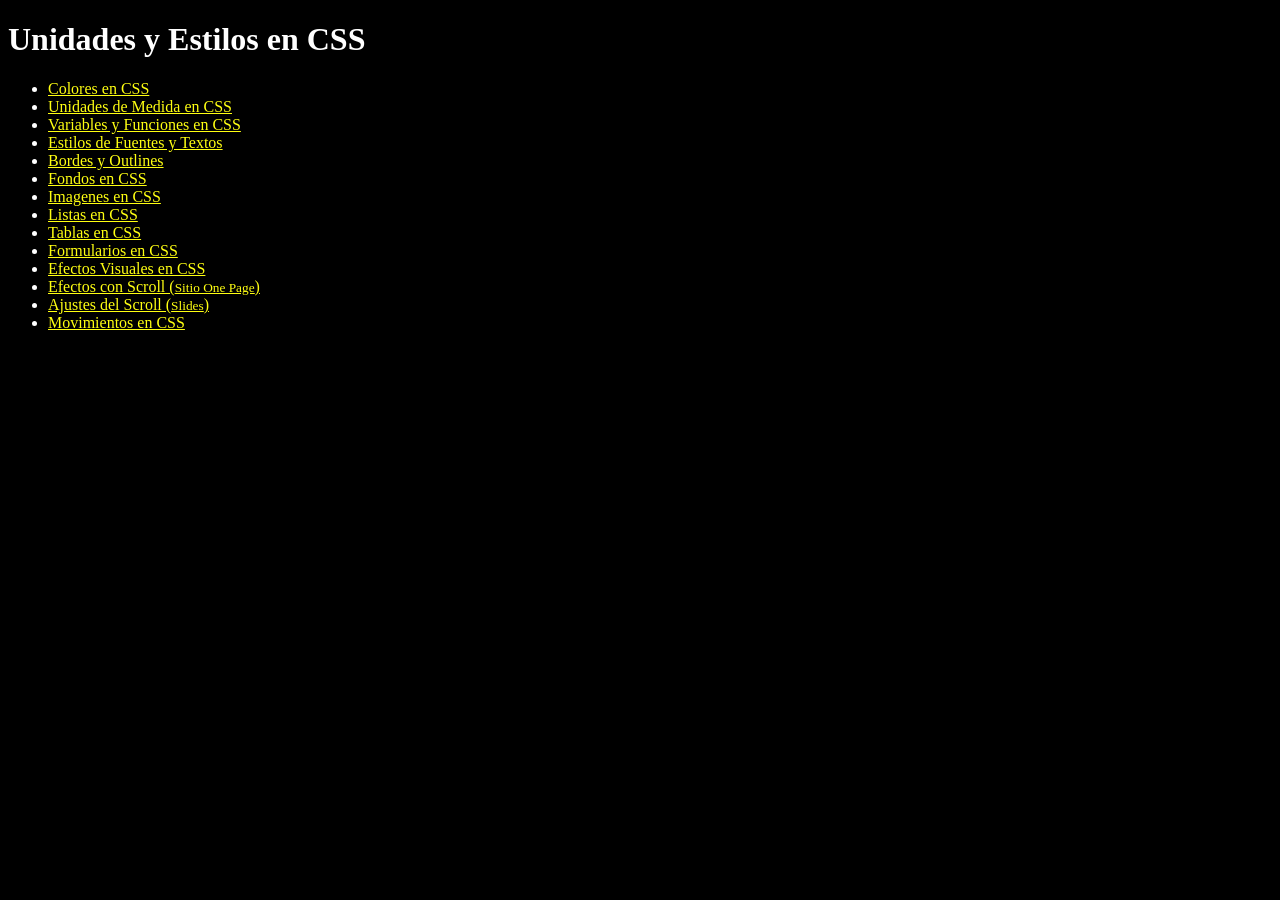
==== commit 4362006b: "Merge branch 'main' of https://github.com/Gaston308/CSS-Practice into responsive-arch" ====
--- a/index.html
+++ b/index.html
@@ -1,1301 +1,37 @@
 <!DOCTYPE html>
-<html lang="es">
+<html lang="es" class="dark-mode">
   <head>
     <meta charset="UTF-8" />
     <meta name="viewport" content="width=device-width, initial-scale=1.0" />
-    <title>Curso Responsive Design y Arquitectura CSS</title>
-    <link
-      rel="stylesheet"
-      href="https://cdnjs.cloudflare.com/ajax/libs/prism/1.24.1/themes/prism.min.css"
-    />
-    <link rel="stylesheet" href="css/init.css" />
-    <link rel="stylesheet" media="print" href="css/print.css" />
-    <link rel="stylesheet" href="css/grid.css" />
-    <link rel="stylesheet" href="css/style.css" />
+    <title>Unidades y Estilos CSS</title>
+    <link rel="stylesheet" href="css/index.css" />
+    <h1>Unidades y Estilos en CSS</h1>
+    <ul>
+      <li><a href="colors.html">Colores en CSS</a></li>
+      <li><a href="units.html">Unidades de Medida en CSS</a></li>
+      <li>
+        <a href="variables-functions.html">Variables y Funciones en CSS</a>
+      </li>
+      <li><a href="fonts-text.html">Estilos de Fuentes y Textos</a></li>
+      <li><a href="border-outline.html">Bordes y Outlines</a></li>
+      <li><a href="backgrounds.html">Fondos en CSS</a></li>
+      <li><a href="images.html">Imagenes en CSS</a></li>
+      <li><a href="list-items.html">Listas en CSS</a></li>
+      <li><a href="tables.html">Tablas en CSS</a></li>
+      <li><a href="forms.html">Formularios en CSS</a></li>
+      <li><a href="visual-effects.html">Efectos Visuales en CSS</a></li>
+      <li>
+        <a href="scroll-one-page.html"
+          >Efectos con Scroll (<small>Sitio One Page</small>)</a
+        >
+      </li>
+      <li>
+        <a href="scroll-snipes-slides.html"
+          >Ajustes del Scroll (<small>Slides</small>)</a
+        >
+      </li>
+      <li><a href="motion.html">Movimientos en CSS</a></li>
+    </ul>
   </head>
-
-  <body>
-    <main class="container">
-      <header id="top" class="full-screen">
-        <h1>Curso <i>Responsive Design</i> y Arquitectura <i>CSS</i></h1>
-        <ol>
-          <li>
-            <h2><i>Responsive Design</i></h2>
-            <ul>
-              <li>
-                <a href="https://jonmircha.com/responsive" target="_blank"
-                  ><i>Slides: Responsive Design</i></a
-                >
-              </li>
-              <li>
-                <a href="#contenedores-flexibles">Contenedores Flexibles</a>
-              </li>
-              <li><a href="#multimedia-flexible">Multimedia Flexible</a></li>
-              <li>
-                <a href="#media-queries"><i>Media Queries</i></a>
-              </li>
-              <li>
-                <a href="#breakpoints"><i>Breakpoints</i></a>
-              </li>
-              <li>
-                <a href="#viewport"><i>Viewport</i></a>
-              </li>
-              <li>
-                <a href="#responsive-grid"><i>Responsive Grid</i></a>
-              </li>
-              <li>
-                <a href="#feature-queries"><i>Feature Queries</i></a>
-              </li>
-              <li>
-                <a href="#container-queries"><i>Container Queries</i></a>
-              </li>
-              <li>
-                <a href="#seo"><i>SEO</i></a>
-              </li>
-              <li>
-                <h3>Estrategias de Diseño Multidispositivos</h3>
-                <ul>
-                  <li>
-                    <a href="#desktop-mobile"
-                      ><i
-                        >Responsive Design: Desktop First VS Mobile First</i
-                      ></a
-                    >
-                  </li>
-                  <li>
-                    <a href="#adaptive-design"><i>Adaptive Design</i></a>
-                  </li>
-                  <li>
-                    <a href="#ress"
-                      ><i
-                        >Responsive Design + Server Side Components (RESS)</i
-                      ></a
-                    >
-                  </li>
-                  <li>
-                    <a href="#responsible-design"
-                      ><i>Responsible Responsive Design</i></a
-                    >
-                  </li>
-                  <li>
-                    <a href="#fluid-design"><i>Fluid Design</i></a>
-                  </li>
-                </ul>
-              </li>
-            </ul>
-          </li>
-          <li>
-            <h2>Arquitectura <i>CSS</i></h2>
-            <ul>
-              <li>
-                <a href="https://jonmircha.com/css" target="_blank"
-                  ><i>Slides: Arquitectura CSS</i></a
-                >
-              </li>
-            </ul>
-          </li>
-        </ol>
-        <a class="top-btn" href="#top">
-          <svg
-            xmlns="http://www.w3.org/2000/svg"
-            width="16"
-            height="16"
-            fill="currentColor"
-            class="bi bi-arrow-up-circle-fill"
-            viewBox="0 0 16 16"
-          >
-            <path
-              d="M16 8A8 8 0 1 0 0 8a8 8 0 0 0 16 0zm-7.5 3.5a.5.5 0 0 1-1 0V5.707L5.354 7.854a.5.5 0 1 1-.708-.708l3-3a.5.5 0 0 1 .708 0l3 3a.5.5 0 0 1-.708.708L8.5 5.707V11.5z"
-            />
-          </svg>
-        </a>
-      </header>
-      <hr />
-      <article id="contenedores-flexibles" class="full-screen">
-        <h2>Contenedores Flexibles</h2>
-        <p>
-          Todos los elementos de nuestra interfaz tienen que ser flexibles y
-          responsivos.
-        </p>
-        <div class="box"></div>
-        <div class="box-flexible"></div>
-        <div class="box-flexible-2"></div>
-      </article>
-      <hr />
-      <article id="multimedia-flexible" class="full-screen">
-        <h2>Multimedia Flexible</h2>
-        <p>
-          Un elemento <b>multimedia</b> es todo aquello que no es texto, las
-          siguientes etiquetas son ejemplos de multimedia:
-        </p>
-        <ul>
-          <li>
-            <b><i>img</i></b>
-          </li>
-          <li>
-            <b><i>audio</i></b>
-          </li>
-          <li>
-            <b><i>video</i></b>
-          </li>
-          <li>
-            <b><i>iframe</i></b>
-          </li>
-          <li>
-            <b><i>canvas</i></b>
-          </li>
-          <li>
-            <b><i>svg</i></b>
-          </li>
-          <li>
-            <b><i>picture</i></b>
-          </li>
-          <li>
-            <b><i>object</i></b>
-          </li>
-          <li>
-            <b><i>embed</i></b>
-          </li>
-          <li>
-            <b><i>map</i></b>
-          </li>
-          <li>
-            <b><i>area</i></b>
-          </li>
-        </ul>
-        <p>
-          En el <i>Responsive Design</i> la multimedia debe ser flexible y
-          adaptarse al tamaño de su contenedor, lo podemos lograr con las
-          siguiente regla <i>CSS</i>:
-        </p>
-        <pre><code class="language-css">
-  img, audio, video, iframe, canvas, svg, picture {
-    max-width:100%;
-    height: auto;
-  }
-      </code></pre>
-        <h3>Imágenes Responsivas</h3>
-        <p>Simplemente adaptamos la imagen al tamaño de su contenedor.</p>
-        <img src="img/puesta-sol.jpg" alt="Puesta de Sol" />
-        <h4>Atributo <i>srcset</i> y <i>sizes</i></h4>
-        <p>
-          El propósito de estos atributos, es mejorar el rendimiento de carga,
-          al colocar la misma imagen pero en diferentes tamaños y pesos,
-          dependiendo del tamaño o la resolución de la pantalla.
-        </p>
-        <img
-          src="img/html5-3d-600.png"
-          srcset="
-            img/html5-3d-600.png  1x,
-            img/html5-3d-900.png  1.5x,
-            img/html5-3d-1200.png 2x
-          "
-          alt="HTML"
-        />
-        <img
-          src="img/html5-3d-600.png"
-          srcset="
-            img/html5-3d-600.png   600w,
-            img/html5-3d-900.png   900w,
-            img/html5-3d-1200.png 1200w
-          "
-          alt="HTML"
-        />
-        <br />
-        <img
-          src="img/html5-3d-600.png"
-          srcset="
-            img/html5-3d-600.png   600w,
-            img/html5-3d-900.png   900w,
-            img/html5-3d-1200.png 1200w
-          "
-          sizes="(max-width:480px) 300px, (max-width:600px) 480px"
-          alt="HTML"
-        />
-        <h4>Etiqueta <i>picture</i></h4>
-        <p>
-          El objetivo de esta etiqueta, no es sólo mostrar diferentes tamaños de
-          la misma imagen, sino también mostrar imágenes diferentes. Por
-          ejemplo, recortar una imagen de forma diferente según el tamaño de la
-          pantalla y las diferencias en el diseño. Esto se conoce como
-          "dirección de arte".
-        </p>
-        <picture>
-          <source srcset="img/kitten-large.png" media="(min-width:1200px)" />
-          <source srcset="img/kitten-medium.png" media="(min-width:600px)" />
-          <img src="img/kitten-small.png" alt="Kitten" />
-        </picture>
-        <br />
-        <picture>
-          <source srcset="img/butterfly.webp" type="image/webp" />
-          <img src="img/butterfly.jpg" alt="Mariposa" />
-        </picture>
-        <h3>Videos Responsivos</h3>
-        <video src="assets/kenai.mp4" controls></video>
-        <div class="responsive-media">
-          <video src="assets/kenai.mp4" controls></video>
-        </div>
-        <video
-          class="aspect-radio-16-9"
-          src="assets/kenai.mp4"
-          controls
-        ></video>
-        <h3>Iframes Responsivos</h3>
-        <iframe
-          width="560"
-          height="315"
-          src="https://www.youtube.com/embed/udGrXWeJp1Y?si=rXWzLjpsfSJBSRF7"
-          title="YouTube video player"
-          frameborder="0"
-          allow="accelerometer; autoplay; clipboard-write; encrypted-media; gyroscope; picture-in-picture; web-share"
-          referrerpolicy="strict-origin-when-cross-origin"
-          allowfullscreen
-        ></iframe>
-        <br />
-        <div class="responsive-media">
-          <iframe
-            width="560"
-            height="315"
-            src="https://www.youtube.com/embed/udGrXWeJp1Y?si=rXWzLjpsfSJBSRF7"
-            title="YouTube video player"
-            frameborder="0"
-            allow="accelerometer; autoplay; clipboard-write; encrypted-media; gyroscope; picture-in-picture; web-share"
-            referrerpolicy="strict-origin-when-cross-origin"
-            allowfullscreen
-          ></iframe>
-        </div>
-        <div>
-          <iframe
-            class="aspect-radio-16-9"
-            width="560"
-            height="315"
-            src="https://www.youtube.com/embed/udGrXWeJp1Y?si=rXWzLjpsfSJBSRF7"
-            title="YouTube video player"
-            frameborder="0"
-            allow="accelerometer; autoplay; clipboard-write; encrypted-media; gyroscope; picture-in-picture; web-share"
-            referrerpolicy="strict-origin-when-cross-origin"
-            allowfullscreen
-          ></iframe>
-        </div>
-      </article>
-      <hr />
-      <article id="media-queries" class="full-screen">
-        <h2><i>Media Queries</i></h2>
-        <p>
-          Desde la especificación de
-          <a href="http://www.w3.org/TR/CSS2/" target="_blank"><i>CSS 2.1</i></a
-          >, las hojas de estilo han tenido cierto grado de capacidad para el
-          reconocimiento de dispositivos mediante el uso de tipos de medios. Por
-          ejemplo:
-        </p>
-        <pre><code class="language-html">&lt;link rel="stylesheet" media="print" href="print.css" &gt;</code></pre>
-        <p>
-          Con <i>CSS3</i>, la <i>W3C</i> perfeccionó y mejoró los tipos de
-          medios con características multimedia y con la capacidad de preguntar
-          dichas características a los medios.
-        </p>
-        <p>
-          Esto no sólo hace posible inspeccionar el contenido que se entrega al
-          dispositivo, sino también las características físicas reales del
-          dispositivo.
-        </p>
-        <p>
-          El uso de <i>media queries</i> permite pedir fácilmente al navegador
-          sus características, tales como anchura, altura, relación de aspecto,
-          orientación, entre otras.
-        </p>
-        <p>La sintaxis es la siguiente:</p>
-        <pre><code class="language-css">
-  @media screen and (max-width:480px) and (orientation:portrait) {
-    /* 
-    Código CSS que se aplicará cuando se cumpla la media queries
-    */
-  }
-      </code></pre>
-        <h3>Propiedades que soportan <i>Media Queries</i></h3>
-        <table>
-          <tr>
-            <th>Propiedad</th>
-            <th>Definición</th>
-            <th>max / min</th>
-          </tr>
-          <tr>
-            <td>
-              <b><i>width</i></b>
-            </td>
-            <td>
-              <p>El ancho del área de visualización.</p>
-            </td>
-            <td>✔️</td>
-          </tr>
-          <tr>
-            <td>
-              <b><i>height</i></b>
-            </td>
-            <td>
-              <p>El alto del área de visualización.</p>
-            </td>
-            <td>✔️</td>
-          </tr>
-          <tr>
-            <td>
-              <b><i>device-width</i></b>
-            </td>
-            <td>
-              <p>
-                La anchura de la superficie de representación del dispositivo.
-              </p>
-            </td>
-            <td>✔️</td>
-          </tr>
-          <tr>
-            <td>
-              <b><i>device-height</i></b>
-            </td>
-            <td>
-              <p>
-                La altura de la superficie de representación del dispositivo.
-              </p>
-            </td>
-            <td>✔️</td>
-          </tr>
-          <tr>
-            <td>
-              <b><i>orientation</i></b>
-            </td>
-            <td>
-              <p>
-                Acepta los valores de <i>portrait</i> (vertical) y
-                <i>landscape</i> (horizontal).
-              </p>
-            </td>
-            <td>❌</td>
-          </tr>
-          <tr>
-            <td>
-              <b><i>aspect-ratio</i></b>
-            </td>
-            <td>
-              <p>
-                Relación entre la anchura de la zona de visualización de toda su
-                altura.
-              </p>
-              <p>
-                Por ejemplo: en una computadora de escritorio, se podría
-                consultar si la ventana del navegador se encuentra en una
-                relación de 16:9.
-              </p>
-            </td>
-            <td>✔️</td>
-          </tr>
-          <tr>
-            <td>
-              <b><i>device-aspect-ratio</i></b>
-            </td>
-            <td>
-              <p>
-                Proporción de anchura de la superficie de representación del
-                dispositivo a través de su altura.
-              </p>
-              <p>
-                Por ejemplo: en una computadora de escritorio, se podría
-                consultar si la pantalla está en una relación de 16:9.
-              </p>
-            </td>
-            <td>✔️</td>
-          </tr>
-          <tr>
-            <td>
-              <b><i>color</i></b>
-            </td>
-            <td>
-              <p>
-                El número de <i>bits</i> por componente de color del
-                dispositivo.
-              </p>
-              <p>
-                Por ejemplo, un dispositivo de color de 8 <i>bits</i> podría
-                pasar con éxito una consulta de (color: 8). Dispositivos de
-                color no deben devolver un valor de 0.
-              </p>
-            </td>
-            <td>✔️</td>
-          </tr>
-          <tr>
-            <td>
-              <b><i>color-index</i></b>
-            </td>
-            <td>
-              <p>
-                El número de entradas en la tabla de búsqueda de color del
-                dispositivo de salida.
-              </p>
-              <p>
-                Por ejemplo, <i>@media screen and (min-color-index:256)</i>.
-              </p>
-            </td>
-            <td>✔️</td>
-          </tr>
-          <tr>
-            <td>
-              <b><i>monochrome</i></b>
-            </td>
-            <td>
-              <p>
-                Al igual que el color, la característica monocromática permite
-                ponernos a prueba el número de <i>bits</i>
-                por pixel en un dispositivo monocromático.
-              </p>
-            </td>
-            <td>✔️</td>
-          </tr>
-          <tr>
-            <td>
-              <b><i>resolution</i></b>
-            </td>
-            <td>
-              <p>Pruebas de la densidad de los píxeles en el dispositivo.</p>
-              <p>
-                Por ejemplo,
-                <i
-                  >screen and (resolution:72dpi) or screen and
-                  (max-resolution:300dpi)</i
-                >.
-              </p>
-            </td>
-            <td>✔️</td>
-          </tr>
-          <tr>
-            <td>
-              <b><i>scan</i></b>
-            </td>
-            <td>
-              <p>
-                Para la navegación basada en <i>tv</i>, mide si el proceso de
-                exploración es progresiva o escaneo.
-              </p>
-            </td>
-            <td>❌</td>
-          </tr>
-          <tr>
-            <td>
-              <b><i>grid</i></b>
-            </td>
-            <td>
-              <p>
-                Comprueba si el dispositivo es una pantalla basada en la red,
-                como los teléfonos con funciones con una fuente de ancho fijo.
-                Se puede expresar simplemente como (<i>grid</i>).
-              </p>
-            </td>
-            <td>❌</td>
-          </tr>
-        </table>
-        <h3>Más información sobre las <i>Media Queries</i></h3>
-        <ul>
-          <li>
-            <a href="https://www.w3.org/TR/css3-mediaqueries/" target="_blank"
-              ><i>Media Queries</i> en la <i>W3C</i></a
-            >.
-          </li>
-          <li>
-            <a
-              href="https://developer.mozilla.org/es/docs/Web/CSS/Media_Queries/Using_media_queries"
-              target="_blank"
-              ><i>Media Queries</i> en <i>MDN</i></a
-            >.
-          </li>
-          <li>
-            <a href="https://mediaqueri.es/" target="_blank"
-              >Inspiración para sitios responsivos</a
-            >.
-          </li>
-          <li>
-            <a
-              href="https://www.smashingmagazine.com/2015/01/designing-for-print-with-css/"
-              target="_blank"
-              ><i>CSS</i> para Impresión</a
-            >.
-          </li>
-        </ul>
-      </article>
-      <hr />
-      <article id="breakpoints" class="full-screen">
-        <h2><i>Breakpoints</i></h2>
-        <p>
-          <i>Ethan Marcotte</i> en su libro <i>Responsive Design</i> páginas
-          113-114 nos propone la siguiente lista de puntos de interrupción según
-          la resolución del dispositivo:
-        </p>
-        <img
-          src="https://jonmircha.com/img/blog/breakpoints.jpg"
-          alt="Breakpoints"
-        />
-        <table>
-          <tr>
-            <td>
-              <b><i>320px</i></b>
-            </td>
-            <td>
-              <p>
-                Para dispositivos con pantallas pequeñas, como los teléfonos en
-                modo vertical.
-              </p>
-            </td>
-          </tr>
-          <tr>
-            <td>
-              <b><i>480px</i></b>
-            </td>
-            <td>
-              <p>
-                Para dispositivos con pantallas pequeñas, como los teléfonos, en
-                modo horizontal.
-              </p>
-            </td>
-          </tr>
-          <tr>
-            <td>
-              <b><i>600px</i></b>
-            </td>
-            <td>
-              <p>
-                Tabletas pequeñas, como el <i>Amazon Kindle</i> (600×800) y
-                <i>Barnes & Noble Nook</i> (600×1024), en modo vertical.
-              </p>
-            </td>
-          </tr>
-          <tr>
-            <td>
-              <b><i>768px</i></b>
-            </td>
-            <td>
-              <p>
-                Tabletas de diez pulgadas como el <i>iPad</i> (768×1024), en
-                modo vertical.
-              </p>
-            </td>
-          </tr>
-          <tr>
-            <td>
-              <b><i>1024px</i></b>
-            </td>
-            <td>
-              <p>
-                Tabletas como el <i>iPad</i> (1024×768), en modo horizontal, así
-                como algunas pantallas de ordenador portátil, <i>netbook</i>, y
-                de escritorio.
-              </p>
-            </td>
-          </tr>
-          <tr>
-            <td>
-              <b><i>1200px</i></b>
-            </td>
-            <td>
-              <p>
-                Para pantallas panorámicas, principalmente portátiles y de
-                escritorio.
-              </p>
-            </td>
-          </tr>
-        </table>
-        <p>
-          Con la tabla que <i>Ethan Marcotte</i> nos propone prácticamente están
-          cubiertos teléfonos inteligentes, tabletas, phablets, laptops,
-          netbooks, computadoras de escritorio y pantallas, tanto en modo
-          vertical como horizontal, por lo que con estos 6 puntos de
-          interrupción sólo tendríamos que validar un solo atributo en las
-          <i>media queries</i>: el <b>ancho</b>.
-        </p>
-        <p>
-          De cualquier forma en el sitio
-          <a href="http://screensiz.es" target="_blank"><i>screensiz.es</i></a
-          >, se puede estar revisando constantemente las características físicas
-          con las que se fabrican los dispositivos.
-        </p>
-        <h3>¡Importante! Convierte tus <i>Breakpoints</i> a <i>EMs</i></h3>
-        <h4>¿Por qué?</h4>
-        <p>
-          Aunque los pixeles se consideran una unidad de medida absoluta, en
-          realidad son unidades relativas a la resolución de pantalla del
-          dispositivo que lo visualiza, si dicho dispositivo tiene una densidad
-          mayor a la normal, entonces la proporción de los pixeles cambiará, por
-          ello es importante que los <i>breakpoints</i> de las
-          <i>media queries</i> se conviertan a <i>ems</i>
-          que si son unidades relativas y proporcionales.
-        </p>
-        <h4>Más información</h4>
-        <ul>
-          <li>
-            <a
-              href="http://blog.cloudfour.com/the-ems-have-it-proportional-media-queries-ftw/"
-              target="_blank"
-              ><i>The EMs have it: Proportional Media Queries</i></a
-            >.
-          </li>
-          <li>
-            <a href="https://css-tricks.com/why-ems/" target="_blank"
-              ><i>Why Ems?</i></a
-            >.
-          </li>
-          <li>
-            <a href="http://inamidst.com/stuff/notes/csspx" target="_blank"
-              ><i>CSS px is an Angular Measurement</i>.</a
-            >
-          </li>
-        </ul>
-        <h4>Entonces</h4>
-        <p>
-          Objetivo en pixeles / Contexto en pixeles = Resultado en <i>Ems</i>
-        </p>
-        <p>320px / 16px = 20em</p>
-        <p>480px / 16px = 30em</p>
-        <p>600px / 16px = 37.5em</p>
-        <p>768px / 16px = 48em</p>
-        <p>1024px / 16px = 64em</p>
-        <p>1200px / 16px = 75em</p>
-      </article>
-      <hr />
-      <article id="viewport" class="full-screen">
-        <h2><i>Viewport</i></h2>
-        <p>
-          El <i>viewport</i> fue introducido por <i>Apple</i> en
-          <i>Safari</i> móvil, para ayudar a mejorar la presentación de los
-          sitios en dispositivos como el <i>iPhone</i>, <i>iPod Touch</i> o
-          <i>iPad</i>; posteriormente se volvió un estándar en todos los
-          navegadores.
-        </p>
-        <p>
-          La etiqueta <i>viewport</i> es el área visible de nuestro navegador y
-          nos permite definir el ancho, alto y escala del área usada por el
-          navegador para mostrar el contenido.
-        </p>
-        <p>
-          Si no agregamos esta meta etiqueta a nuestros documentos
-          <i>HTML</i> tendremos problemas de visualización.
-        </p>
-        <p>El <i>viewport</i> tiene 6 atributos importantes:</p>
-        <ol>
-          <li>
-            <b><i>width</i></b
-            >: define el ancho visible, suele usarse la constante
-            <i>device-width</i> para que se adapte al ancho del dispositivo.
-          </li>
-          <li>
-            <b><i>height</i></b
-            >: define el alto visible, suele usarse la constante
-            <i>device-height</i> para que se adapte al alto del dispositivo.
-          </li>
-          <li>
-            <b><i>initial-scale</i></b
-            >: define la escala inicial a la que deberá visualizarse el
-            contenido, siendo 1 el 100%.
-          </li>
-          <li>
-            <b><i>minimum-scale</i></b
-            >: define la escala mínima a la que se podrá hacer <i>zoom</i> al
-            contenido, por ejemplo si se configura .5 significa que se podrá
-            hacer un <i>zoom</i> de hasta el 50%.
-          </li>
-          <li>
-            <b><i>maximum-scale</i></b
-            >: define la escala máxima a la que se podrá hacer <i>zoom</i> al
-            contenido, por ejemplo si se configura 3 significa que se podrá
-            hacer un <i>zoom</i> de hasta el 300%.
-          </li>
-          <li>
-            <b><i>user-scalable</i></b
-            >: define si el usuario puede escalar o no el contenido, sus valores
-            son <i>yes</i> por defecto y no para bloquear esta propiedad.
-          </li>
-        </ol>
-        <p>
-          De los 6 atributos mencionados, hay 2 que son muy importantes definir
-          el <b>ancho</b> y la <b>escala inicial</b>, para que el contenido se
-          adapte al tamaño del dispositivo.
-        </p>
-        <p>
-          Adicionalmente se recomienda que no se especifique la máxima escala,
-          ni bloquear la capacidad de escalar el contenido, ya que
-          independientemente de que el documento se diseñe con
-          <i>responsive</i>, algunos usuarios con capacidades visuales
-          diferentes, podrían tener problemas al ver el contenido y desearían
-          aumentar el tamaño del contenido, si definimos una escala máxima o
-          bloqueamos la capacidad de escalar el contenido produciremos en estos
-          usuarios una mala y frustrante experiencia de usuario.
-        </p>
-        <p>
-          La propiedad del alto es opcional definirla, se utilizara cuando
-          necesitemos condicionar el alto del contenido.
-        </p>
-        <p>
-          Por lo anterior la etiqueta meta <i>viewport</i> tendría que definirse
-          de la siguiente manera:
-        </p>
-        <pre><code class="language-html">&lt;meta name="viewport" content="width=device-width,initial-scale=1.0"&gt;</code></pre>
-      </article>
-      <hr />
-      <article id="responsive-grid" class="full-screen">
-        <h2><i>Responsive Grid</i></h2>
-      </article>
-      <hr />
-      <article id="feature-queries" class="full-screen">
-        <h2><i>Feature Queries</i></h2>
-        <p>
-          Las <b><i>Feature Queries</i></b> son reglas <i>CSS</i> que le
-          preguntan al navegador si soportan o no, una determinada propiedad o
-          valor.
-        </p>
-        <pre><code class="language-css">
-@supports (display: grid) {
-  /* 
-      Código CSS que se aplicará cuando se cumpla la feature queries
-  */
-}
-      </code></pre>
-      </article>
-      <hr />
-      <article id="container-queries" class="full-screen">
-        <h2><i>Container Queries</i></h2>
-        <p>
-          Los <i>Container Queries</i> nos permiten hacer componentes
-          responsivos de interfaz de usuario, que no dependan del tamaño de la
-          pantalla y las <i>media queries</i> para cambiar o adaptar el diseño
-          de su contenido. Sino que dependan de sus propias necesidades de
-          visualización.
-        </p>
-        <h3>Más información</h3>
-        <ul>
-          <li>
-            <a
-              href="https://developer.mozilla.org/en-US/docs/Web/CSS/CSS_Container_Queries"
-              target="_blank"
-              ><i>CSS Container Queries MDN</i></a
-            >
-          </li>
-          <li>
-            <a href="https://web.dev/new-responsive/" target="_blank"
-              ><i>The new responsive</i></a
-            >
-          </li>
-          <li>
-            <a
-              href="https://ishadeed.com/article/say-hello-to-css-container-queries/"
-              target="_blank"
-              ><i>Say Hello To CSS Container Queries</i></a
-            >
-          </li>
-        </ul>
-        <h3>Sintaxis</h3>
-        <pre><code class="language-css">
-.card {
-  contain: layout inline-size;
-}
-
-@container (min-width: 600px) {
-  .card-container {
-    display: flex;
-  }
-}
-      </code></pre>
-        <h3>Ejemplo</h3>
-        <aside>
-          <article class="card">
-            <div class="card-container">
-              <img class="image" src="img/puesta-sol.jpg" alt="Puesta de sol" />
-              <aside class="card-content">
-                <h4 class="card-tittle">Card Tittle</h4>
-                <p class="card-description">
-                  Lorem, ipsum dolor sit amet consectetur adipisicing elit.
-                  Expedita ab similique ut omnis odit optio inventore neque id
-                  doloremque eligendi! Voluptatibus laborum expedita vel
-                  distinctio voluptate a nobis illo aliquid!
-                </p>
-              </aside>
-            </div>
-          </article>
-        </aside>
-      </article>
-      <hr />
-      <article id="seo" class="full-screen">
-        <h2><i>SEO</i></h2>
-        <h3><i>Search Engine Optimization</i></h3>
-        <h4><i>Mobilegeddon</i></h4>
-        <p>
-          Es la actualización al algoritmo de <i>Google</i>, que está activo
-          desde el <b>21 de abril de 2015</b>.
-        </p>
-        <p>
-          Teniendo en cuenta el auge imparable de los dispositivos móviles y el
-          impacto que éstos están teniendo en las costumbres de uso de la
-          <i>web</i>, <i>Google</i> hizo un comunicado a través de su
-          <a
-            href="http://googlewebmastercentral.blogspot.com.es/2015/02/finding-more-mobile-friendly-search.html"
-            target="_blank"
-            >blog oficial</a
-          >
-          comentando algunas de las novedades que trae la actualización de su
-          algoritmo.
-        </p>
-        <p>
-          <i>Mobilegeddon</i> pretende actuar sobre todas aquellas webs que no
-          sean amigables con los dispositivos móviles, es decir que no se
-          adapten de forma óptima a dichos dispositivos.
-        </p>
-        <p>
-          Dado que las estrategias de <i>Google</i> se enfocan cada vez más
-          hacia estos dispositivos, es normal que el buscador quiera asegurarse
-          que las <i>webs</i> que indexa cumplen los mínimos de calidad para
-          móviles.
-        </p>
-        <p><i>Mobilegeddon</i>, afecta:</p>
-        <ul>
-          <li>
-            Exclusivamente a las búsquedas realizadas desde dispositivos
-            móviles.
-          </li>
-          <li>
-            La aplicación del algoritmo será en todos los idiomas y de forma
-            global.
-          </li>
-          <li>
-            No se aplicará a sitios webs completos , sólo a las páginas que no
-            cumplan los criterios.
-          </li>
-        </ul>
-        <h4>
-          Buenas prácticas de <i>SEO</i> y
-          <i>Responsive, según <i>Google</i></i>
-        </h4>
-        <ul>
-          <li>
-            <a
-              href="https://developers.google.com/webmasters/mobile-sites/?hl=es"
-              target="_blank"
-              >Guía de <i>Google</i> para sitios móviles</a
-            >
-          </li>
-          <li>
-            <a
-              href="https://developers.google.com/webmasters/mobile-sites/mobile-seo/?hl=es"
-              target="_blank"
-              ><i>SEO</i> para móviles</a
-            >
-          </li>
-          <li>
-            <a
-              href="https://www.google.com/webmasters/tools/mobile-friendly/"
-              target="_blank"
-              ><i>Mobile Friendly Test</i></a
-            >
-          </li>
-          <li>
-            <a
-              href="https://developers.google.com/speed/pagespeed/insights/"
-              target="_blank"
-              ><i>PageSpeed Insights</i></a
-            >
-          </li>
-        </ul>
-      </article>
-      <hr />
-      <article id="desktop-mobile" class="full-screen">
-        <h2><i>Responsive Design</i></h2>
-        <p>
-          Es el paradigma actual del diseño <i>web</i>. Son un conjunto de
-          buenas prácticas a nivel de código <i>CSS</i> para adaptar el
-          contenido del documento <i>HTML</i> al tamaño de pantalla del
-          dispositivo que lo visualice.
-        </p>
-        <p>Tiene 3 principios:</p>
-        <ol>
-          <li>Grids Flexibles</li>
-          <li>Imágenes Flexibles</li>
-          <li>Media Queries</li>
-        </ol>
-        <p>
-          Fue propuesto por
-          <a href="https://ethanmarcotte.com/" target="_blank"
-            ><i>Ethan Marcotte</i></a
-          >
-          en 2010.
-        </p>
-        <h3>Más información</h3>
-        <ul>
-          <li>
-            <a
-              href="https://alistapart.com/article/responsive-web-design/"
-              target="_blank"
-              >Artículo <i>Responsive Design</i></a
-            >
-          </li>
-          <li>
-            <a
-              href="https://abookapart.com/products/responsive-web-design"
-              target="_blank"
-              >Libro <i>Responsive Design</i></a
-            >
-          </li>
-        </ul>
-        <h3><i>Desktop First VS Mobile First</i></h3>
-        <p>
-          Son las 2 estrategias que tiene el <i>Responsive Design</i> para
-          adaptar el contenido al tamaño de la pantalla, centrándose en los
-          dispositivos con pantalla más pequeña (<i>Mobile First</i>) o a la
-          inversa, centrándose en los dispositivos con pantalla más grande (<i
-            >Desktop First</i
-          >).
-        </p>
-        <section class="grid-1-2">
-          <article>
-            <h3><i>Desktop First</i></h3>
-            <h4>(<i>Graceful Degradation</i>)</h4>
-            <p>
-              Las <i>media queries</i> se deben definir de la
-              <b>mayor a la menor</b>.
-            </p>
-            <p>
-              Se utiliza la propiedad <b><i>max-width</i></b> para definir las
-              <i>mediaqueries</i>.
-            </p>
-            <img
-              class="w-75"
-              src="https://jonmircha.com/img/blog/desktop-first.jpg"
-              alt="Desktop First"
-            />
-          </article>
-          <article>
-            <h3><i>Mobile First</i></h3>
-            <h4>(<i>Progressive Enhancement</i>)</h4>
-            <p>
-              Las <i>media queries</i> se deben definir de la
-              <b>menor a la mayor</b>.
-            </p>
-            <p>
-              Se utiliza la propiedad <b><i>min-width</i></b> para definir las
-              <i>mediaqueries</i>.
-            </p>
-            <img
-              class="w-75"
-              src="https://jonmircha.com/img/blog/mobile-first.jpg"
-              alt="Mobile First"
-            />
-          </article>
-        </section>
-      </article>
-      <hr />
-      <article id="adaptive-design" class="full-screen">
-        <h2><i>Adaptive Design</i></h2>
-        <p>
-          El <i>Adaptive Design</i>, trata de crear interfaces que se adapten a
-          las capacidades y características de cada dispositivo (<i>Hardware</i>
-          y <i>Software</i>).
-        </p>
-        <p>
-          Utiliza programación <i>JavaScript</i> para los cambios en la
-          interfaz.
-        </p>
-        <p>
-          Además podría tener diferentes <i>fronts</i> dependiendo de los
-          dispositivos que soliciten el recurso, por ejemplo:
-        </p>
-        <ul>
-          <li>
-            <a href="https://facebook.com/" target="_blank"
-              ><i>Facebook Desktop</i></a
-            >
-          </li>
-          <li>
-            <a href="https://m.facebook.com/" target="_blank"
-              ><i>Facebook Mobile</i></a
-            >
-          </li>
-        </ul>
-        <p>
-          Fue propuesto por
-          <a href="https://www.aaron-gustafson.com/" target="_blank"
-            ><i>Aaron Gustafson</i></a
-          >
-          en 2011.
-        </p>
-        <h3>Más información</h3>
-        <ul>
-          <li>
-            <a
-              href="https://blog.easy-designs.net/archives/on-adaptive-vs-responsive-web-design/"
-              target="_blank"
-              >Artículo <i>Adaptive Design</i></a
-            >
-          </li>
-          <li>
-            <a href="https://adaptivewebdesign.info/" target="_blank"
-              >Libro <i>Adaptive Design</i></a
-            >
-          </li>
-          <li>
-            <a
-              href="https://www.youtube.com/watch?v=WHfyN411fd4&list=PLvq-jIkSeTUZ6QgYYO3MwG9EMqC-KoLXA"
-              target="_blank"
-              >Detección de Dispositivos con <i>JS</i></a
-            >
-          </li>
-        </ul>
-      </article>
-      <hr />
-      <article id="ress" class="full-screen">
-        <h2><i>Responsive Design + Server Side Components (RESS)</i></h2>
-        <p>
-          El <i>Responsive Design + Server Side Components (RESS)</i>, trata de
-          crear interfaces que se adapten a las capacidades y características de
-          cada dispositivo (<i>Hardware</i> y <i>Software</i>).
-        </p>
-        <p>
-          Pero a diferencia del <i>Adaptive Design</i>, la programación que usa
-          esta del lado del servidor. Las interfaces se crean desde el
-          <i>backend</i>, lo que permite usar la misma vista (ruta) para todos
-          los dispositivos.
-        </p>
-        <ul>
-          <li>
-            <a href="https://twitter.com/" target="_blank"><i>Twitter</i></a>
-          </li>
-          <li>
-            <a href="https://youtube.com/" target="_blank"><i>YouTube</i></a>
-          </li>
-        </ul>
-        <p>
-          Fue propuesto por
-          <a href="https://www.lukew.com/" target="_blank"
-            ><i>Luke Wroblewski</i></a
-          >
-          en 2011.
-        </p>
-        <h3>Más información</h3>
-        <ul>
-          <li>
-            <a href="https://www.lukew.com/ff/entry.asp?1392" target="_blank"
-              >Artículo original de <i>Luke Wroblewski</i></a
-            >
-          </li>
-          <li>
-            <a
-              href="https://www.creativebloq.com/responsive-web-design/getting-started-ress-5122956"
-              target="_blank"
-              ><i>Getting started with RESS</i></a
-            >
-          </li>
-        </ul>
-      </article>
-      <hr />
-      <article id="responsible-design" class="full-screen">
-        <h2><i>Responsible Responsive Design</i></h2>
-        <p>
-          Mientras que el <i>Responsive Design</i> se basa en buenas prácticas
-          de <i>CSS</i> para adaptar el contenido del documento <i>HTML</i> al
-          tamaño de pantalla del dispositivo que lo visualice, el
-          <i>Responsible Responsive Design</i> agrega buenas prácticas de
-          programación <i>JS</i> no sólo para adaptar el contenido a la
-          pantalla, sino también para mejorar el rendimiento y la carga de la
-          interfaz en el navegador <i>web</i>.
-        </p>
-        <p>
-          Fue propuesto por
-          <a href="https://scottjehl.com/" target="_blank"><i>Scott Jehl</i></a>
-          en 2014.
-        </p>
-        <h3>Más información</h3>
-        <ul>
-          <li>
-            <a
-              href="https://abookapart.com/products/responsible-responsive-design"
-              target="_blank"
-              >Libro <i>Responsible Responsive Design</i></a
-            >
-          </li>
-          <li>
-            <a
-              href="https://www.youtube.com/watch?v=6IwUl-4pAzc&list=PLvq-jIkSeTUZ6QgYYO3MwG9EMqC-KoLXA"
-              target="_blank"
-              ><i>Responsive con JS</i></a
-            >
-          </li>
-        </ul>
-      </article>
-      <hr />
-      <article id="fluid-design" class="full-screen">
-        <h2><i>Fluid Design</i></h2>
-        <p>
-          El <i>Fluid Design</i> es una técnica de <i>Responsive Design</i> que
-          trata de escalar y adaptar el contenido al tamaño de la pantalla, sin
-          la necesidad de ocupar <i>media queries</i>.
-        </p>
-        <p>
-          En lugar de diseñar para un determinado número de <i>breakpoints</i>,
-          el <i>Fluid Design</i> crea un sistema dentro del cual los elementos
-          escalan de manera proporcional y fluida.
-        </p>
-        <p>
-          Utiliza características y funciones modernas de <i>CSS</i> para hacer
-          fluir las interfaces, por ejemplo:
-        </p>
-        <ul>
-          <li>Contenedores fluidos</li>
-          <li>Textos fluidos</li>
-          <li>
-            <a
-              href="https://youtu.be/inVlqjPNmD8?list=PLvq-jIkSeTUY628cyd9LVbXSXi2xG9mUl&t=858"
-              target="_blank"
-              ><i>Grids</i> responsivas sin <i>media queries</i></a
-            >
-          </li>
-          <li>
-            Uso de funciones como:
-            <ul>
-              <li>
-                <a
-                  href="https://www.youtube.com/watch?v=p_lT7AgpEMU&t=13261s"
-                  target="_blank"
-                  ><i>calc</i></a
-                >
-              </li>
-              <li>
-                <a
-                  href="https://www.youtube.com/watch?v=p_lT7AgpEMU&t=13796s"
-                  target="_blank"
-                  ><i>min, max</i></a
-                >
-              </li>
-              <li>
-                <a
-                  href="https://www.youtube.com/watch?v=p_lT7AgpEMU&t=14123s"
-                  target="_blank"
-                  ><i>clamp</i></a
-                >
-              </li>
-            </ul>
-          </li>
-          <li>Uso de unidades relativas como:</li>
-          <li>
-            <a
-              href="https://www.youtube.com/watch?v=p_lT7AgpEMU&t=6194s"
-              target="_blank"
-              ><i>EMS</i></a
-            >
-          </li>
-          <li>
-            <a
-              href="https://www.youtube.com/watch?v=p_lT7AgpEMU&t=7070s"
-              target="_blank"
-              ><i>REMs</i></a
-            >
-          </li>
-          <li>
-            <a
-              href="https://www.youtube.com/watch?v=p_lT7AgpEMU&t=7793s"
-              target="_blank"
-              ><i>EXs</i></a
-            >
-          </li>
-          <li>
-            <a
-              href="https://www.youtube.com/watch?v=p_lT7AgpEMU&t=8158s"
-              target="_blank"
-              ><i>CHs</i></a
-            >
-          </li>
-          <li>
-            <a
-              href="https://www.youtube.com/watch?v=p_lT7AgpEMU&t=8751s"
-              target="_blank"
-              >Porcentajes</a
-            >
-          </li>
-          <li>
-            <a
-              href="https://www.youtube.com/watch?v=p_lT7AgpEMU&t=9764s"
-              target="_blank"
-              >Unidades del <i>Viewport</i></a
-            >
-          </li>
-        </ul>
-        <p>
-          Fue propuesto por
-          <a href="https://www.trysmudford.com/" target="_blank"
-            ><i>Trys Mudford</i></a
-          >
-          en 2020.
-        </p>
-        <h3>Más información</h3>
-        <ul>
-          <li>
-            <a href="https://utopia.fyi/" target="_blank"
-              ><i>Utopia. Fluid Responsive Design</i></a
-            >
-          </li>
-          <li>
-            <a href="https://utopia.fyi/blog" target="_blank"
-              ><i>Utopia Blog</i></a
-            >
-          </li>
-          <li>
-            <a
-              href="https://utopia.fyi/blog/designing-with-fluid-type-scales/"
-              target="_blank"
-              ><i>Designing with fluid type scales</i></a
-            >
-          </li>
-          <li>
-            <a
-              href="https://utopia.fyi/blog/css-modular-scales/"
-              target="_blank"
-              ><i>CSS-only fluid modular type scales</i></a
-            >
-          </li>
-          <li>
-            <a href="https://utopia.fyi/type/calculator/" target="_blank"
-              ><i>Fluid type calculator</i></a
-            >
-          </li>
-        </ul>
-        <aside>
-          <h3>Ejemplos <i>Fluid Design</i></h3>
-          <h4><i>Grid</i> Fluida</h4>
-          <section class="fluid-grid">
-            <article class="fluid-item">Elemento 1</article>
-            <article class="fluid-item">Elemento 2</article>
-            <article class="fluid-item">Elemento 3</article>
-            <article class="fluid-item">Elemento 4</article>
-            <article class="fluid-item">Elemento 5</article>
-            <article class="fluid-item">Elemento 6</article>
-            <article class="fluid-item">Elemento 7</article>
-            <article class="fluid-item">Elemento 8</article>
-            <article class="fluid-item">Elemento 9</article>
-            <article class="fluid-item">Elemento 10</article>
-            <article class="fluid-item">Elemento 11</article>
-            <article class="fluid-item">Elemento 12</article>
-            <article class="fluid-item">Elemento 13</article>
-            <article class="fluid-item">Elemento 14</article>
-            <article class="fluid-item">Elemento 15</article>
-            <article class="fluid-item">Elemento 16</article>
-            <article class="fluid-item">Elemento 17</article>
-            <article class="fluid-item">Elemento 18</article>
-            <article class="fluid-item">Elemento 19</article>
-          </section>
-          <h4>Textos Fluidos</h4>
-          <p class="step--2">Step -2</p>
-          <p class="step--1">Step -1</p>
-          <p class="step-0">Step 0</p>
-          <p class="step-1">Step 1</p>
-          <p class="step-2">Step 2</p>
-          <p class="step-3">Step 3</p>
-          <p class="step-4">Step 4</p>
-          <p class="step-5">Step 5</p>
-          <h4>Contenedores Fluidos</h4>
-          <div class="box-fluid"></div>
-        </aside>
-      </article>
-    </main>
-    <script src="https://cdnjs.cloudflare.com/ajax/libs/prism/1.24.1/prism.min.js"></script>
-  </body>
+  <body></body>
 </html>
--- a/css/index.css
+++ b/css/index.css
@@ -0,0 +1,4 @@
+.dark-mode {
+  background-color: #fff;
+  color: #000;
+  filter: invert(1);
